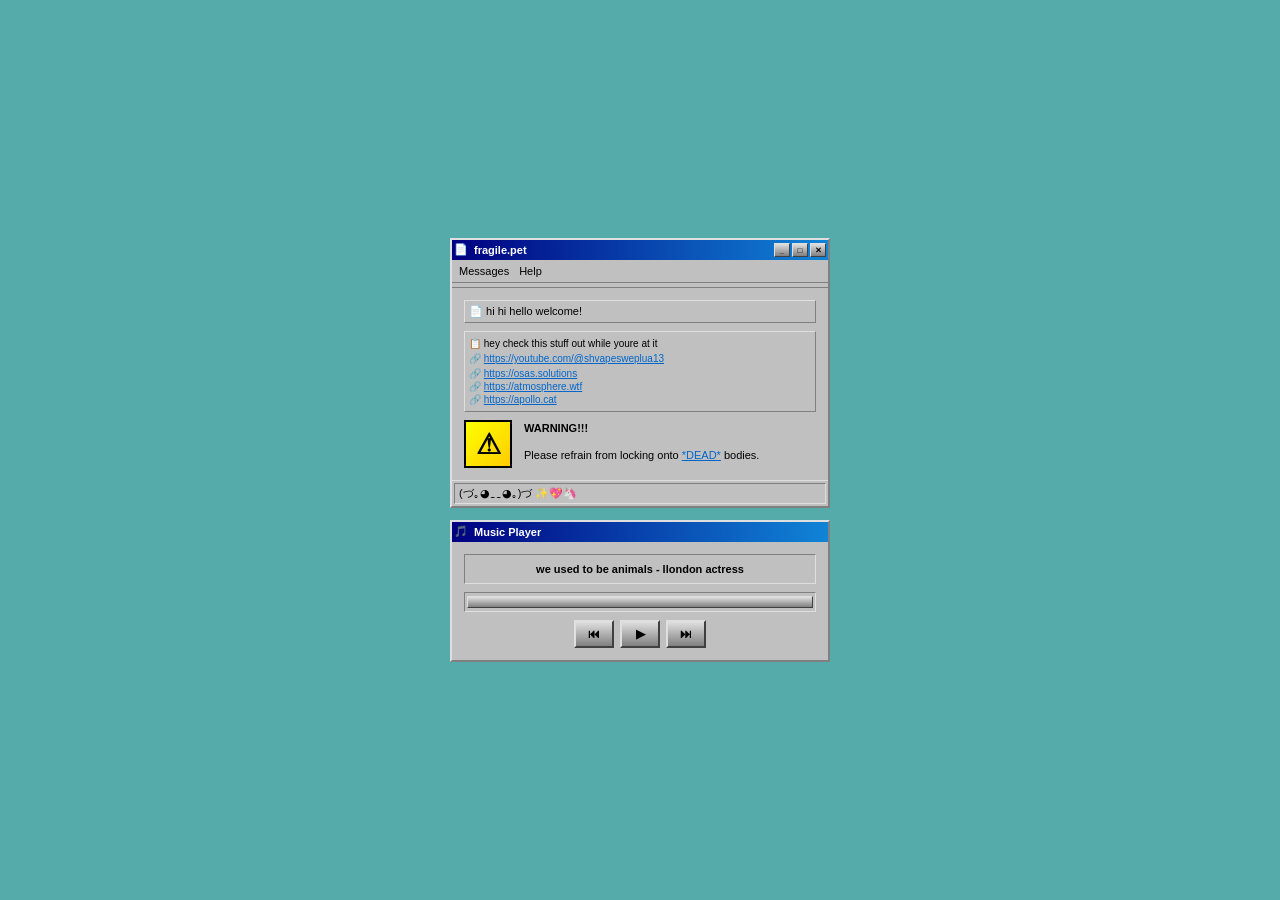
==== index.html @ cdcb1dcf "3" ====
<!DOCTYPE html>
<html lang="en">
<head>
    <meta charset="UTF-8">
    <meta name="viewport" content="width=device-width, initial-scale=1.0">
    <title>Windows 98 Popup</title>
    <style>
        * {
            margin: 0;
            padding: 0;
            box-sizing: border-box;
        }

        body {
            background-color: #55abaa;
            font-family: 'MS Sans Serif', MS Sans Serif, Arial, sans-serif;
            display: flex;
            justify-content: center;
            align-items: center;
            min-height: 100vh;
            padding: 20px;
        }

        .content-wrapper {
            position: relative;
        }

        .win98-window {
            width: 380px;
            background-color: #c0c0c0;
            border: 2px solid;
            border-color: #dfdfdf #808080 #808080 #dfdfdf;
            box-shadow: 1px 1px 0 #ffffff inset, -1px -1px 0 #000000 inset;
            font-size: 11px;
        }

        .title-bar {
            background: linear-gradient(to right, #000080 0%, #1084d7 100%);
            color: #ffffff;
            padding: 1px 2px;
            display: flex;
            justify-content: space-between;
            align-items: center;
            height: 20px;
        }

        .title-left {
            display: flex;
            align-items: center;
            gap: 4px;
            flex: 1;
        }

        .title-icon {
            width: 16px;
            height: 14px;
        }

        .title-text {
            font-size: 11px;
            font-weight: bold;
            color: #ffffff;
        }

        .title-buttons {
            display: flex;
            gap: 2px;
        }

        .title-btn {
            width: 16px;
            height: 14px;
            background: linear-gradient(to bottom, #dfdfdf, #808080);
            border: 1px solid;
            border-color: #dfdfdf #404040 #404040 #dfdfdf;
            display: flex;
            align-items: center;
            justify-content: center;
            cursor: pointer;
            font-size: 8px;
            color: #000;
            font-weight: bold;
            user-select: none;
        }

            .title-btn:active {
                border-color: #404040 #dfdfdf #dfdfdf #404040;
            }

        .menu-bar {
            background-color: #c0c0c0;
            border-bottom: 1px solid;
            border-color: #dfdfdf #808080 #808080 #dfdfdf;
            padding: 2px;
            display: flex;
        }

        .menu-item {
            padding: 2px 4px;
            font-size: 11px;
            color: #000;
            cursor: pointer;
            border: 1px solid transparent;
        }

            .menu-item:hover {
                border: 1px solid;
                border-color: #dfdfdf #808080 #808080 #dfdfdf;
                background: linear-gradient(to bottom, #dfdfdf, #c0c0c0);
            }

        .toolbar {
            background-color: #c0c0c0;
            border-bottom: 1px solid;
            border-color: #dfdfdf #808080 #808080 #dfdfdf;
            padding: 2px;
            display: flex;
            gap: 2px;
        }

        .window-content {
            background-color: #c0c0c0;
            padding: 4px;
            display: flex;
            flex-direction: column;
        }

        .content-main {
            background-color: #c0c0c0;
            padding: 8px;
            display: flex;
            flex-direction: column;
            color: #000;
        }

        .blocked-bar {
            background-color: #c0c0c0;
            border: 1px solid;
            border-color: #dfdfdf #808080 #808080 #dfdfdf;
            padding: 4px;
            margin-bottom: 8px;
            font-size: 11px;
        }

        .extra-window {
            background-color: #c0c0c0;
            border: 1px solid;
            border-color: #dfdfdf #808080 #808080 #dfdfdf;
            margin-bottom: 8px;
            padding: 4px;
            font-size: 10px;
            color: #000;
        }

            .extra-window p {
                margin: 2px 0;
            }

            .extra-window a {
                color: #0066cc;
                text-decoration: underline;
                cursor: pointer;
            }

        .content-section {
            display: flex;
            gap: 12px;
        }

        .warning-icon {
            width: 48px;
            height: 48px;
            background: linear-gradient(135deg, #ffff00, #ffcc00);
            border: 2px solid #000;
            display: flex;
            align-items: center;
            justify-content: center;
            font-size: 28px;
            color: #000;
            font-weight: bold;
            flex-shrink: 0;
        }

        .message-text {
            font-size: 11px;
            color: #000;
            line-height: 1.5;
        }

            .message-text p {
                margin-bottom: 10px;
            }

                .message-text p:last-child {
                    margin-bottom: 0;
                }

            .message-text a {
                color: #0066cc;
                text-decoration: underline;
                cursor: pointer;
            }

        .status-bar {
            background-color: #c0c0c0;
            border-top: 1px solid;
            border-color: #dfdfdf #808080 #808080 #dfdfdf;
            padding: 2px;
            display: flex;
            font-size: 11px;
            color: #000;
        }

        .status-item {
            border: 1px solid;
            border-color: #808080 #dfdfdf #dfdfdf #808080;
            padding: 2px 4px;
            flex: 1;
        }

        .popup-overlay {
            display: none;
            position: fixed;
            top: 0;
            left: 0;
            width: 100%;
            height: 100%;
            background-color: rgba(0, 0, 0, 0.3);
            z-index: 100;
        }

            .popup-overlay.active {
                display: block;
            }

        .popup-window {
            position: fixed;
            width: 300px;
            background-color: #c0c0c0;
            border: 2px solid;
            border-color: #dfdfdf #808080 #808080 #dfdfdf;
            box-shadow: 1px 1px 0 #ffffff inset, -1px -1px 0 #000000 inset;
            font-size: 11px;
            z-index: 101;
        }

        .popup-title-bar {
            background: linear-gradient(to right, #000080 0%, #1084d7 100%);
            color: #ffffff;
            padding: 1px 2px;
            display: flex;
            justify-content: space-between;
            align-items: center;
            height: 20px;
            user-select: none;
        }

        .popup-title-text {
            font-size: 11px;
            font-weight: bold;
            color: #ffffff;
        }

        .popup-close-btn {
            width: 16px;
            height: 14px;
            background: linear-gradient(to bottom, #dfdfdf, #808080);
            border: 1px solid;
            border-color: #dfdfdf #404040 #404040 #dfdfdf;
            display: flex;
            align-items: center;
            justify-content: center;
            cursor: pointer;
            font-size: 8px;
            color: #000;
            font-weight: bold;
        }

            .popup-close-btn:active {
                border-color: #404040 #dfdfdf #dfdfdf #404040;
            }

        .popup-content {
            background-color: #c0c0c0;
            padding: 8px;
        }

        .help-content {
            font-size: 11px;
            color: #000;
            line-height: 1.5;
        }

        .messages-content {
            display: flex;
            flex-direction: column;
            max-height: 300px;
            overflow-y: auto;
        }

        .message-item {
            display: flex;
            gap: 8px;
            padding: 6px;
            border: 1px solid;
            border-color: #dfdfdf #808080 #808080 #dfdfdf;
            margin-bottom: 6px;
            background-color: #c0c0c0;
            cursor: pointer;
        }

            .message-item:hover {
                background: linear-gradient(to bottom, #dfdfdf, #c0c0c0);
            }

        .message-avatar {
            width: 32px;
            height: 32px;
            border: 1px solid #808080;
            flex-shrink: 0;
            background-size: cover;
            background-position: center;
            background-color: #999;
        }

        .message-info {
            flex: 1;
        }

        .message-from {
            font-weight: bold;
            font-size: 10px;
            color: #000;
            margin-bottom: 2px;
        }

        .message-preview {
            font-size: 10px;
            color: #666;
            overflow: hidden;
            text-overflow: ellipsis;
            white-space: nowrap;
        }

        .message-time {
            font-size: 9px;
            color: #999;
            text-align: right;
        }

        /* Music Player Styles */
        .music-player-wrapper {
            margin-top: 12px;
        }

        .music-player {
            width: 380px;
            background-color: #c0c0c0;
            border: 2px solid;
            border-color: #dfdfdf #808080 #808080 #dfdfdf;
            box-shadow: 1px 1px 0 #ffffff inset, -1px -1px 0 #000000 inset;
            font-size: 11px;
        }

        .player-title-bar {
            background: linear-gradient(to right, #000080 0%, #1084d7 100%);
            color: #ffffff;
            padding: 1px 2px;
            display: flex;
            justify-content: space-between;
            align-items: center;
            height: 20px;
        }

        .player-title-left {
            display: flex;
            align-items: center;
            gap: 4px;
            flex: 1;
        }

        .player-title-icon {
            width: 16px;
            height: 14px;
        }

        .player-title-text {
            font-size: 11px;
            font-weight: bold;
            color: #ffffff;
        }

        .player-content {
            background-color: #c0c0c0;
            padding: 12px;
            display: flex;
            flex-direction: column;
            gap: 8px;
        }

        .song-display {
            background-color: #c0c0c0;
            border: 1px solid;
            border-color: #808080 #dfdfdf #dfdfdf #808080;
            padding: 8px;
            font-size: 11px;
            color: #000;
            text-align: center;
            font-weight: bold;
            min-height: 24px;
            display: flex;
            align-items: center;
            justify-content: center;
        }

        .progress-bar-container {
            background-color: #c0c0c0;
            border: 1px solid;
            border-color: #808080 #dfdfdf #dfdfdf #808080;
            padding: 2px;
            height: 20px;
            display: flex;
            align-items: center;
            cursor: pointer;
        }

        .progress-bar {
            width: 100%;
            height: 12px;
            background: linear-gradient(to bottom, #dfdfdf, #808080);
            border: 1px solid;
            border-color: #dfdfdf #404040 #404040 #dfdfdf;
            position: relative;
            overflow: hidden;
        }

        .progress-fill {
            height: 100%;
            background: linear-gradient(to right, #0080ff, #00d4ff);
            width: 0%;
            transition: width 0.1s linear;
        }

        .player-controls {
            display: flex;
            gap: 6px;
            justify-content: center;
            flex-wrap: wrap;
        }

        .player-btn {
            width: 40px;
            height: 28px;
            background: linear-gradient(to bottom, #dfdfdf, #808080);
            border: 2px solid;
            border-color: #dfdfdf #404040 #404040 #dfdfdf;
            display: flex;
            align-items: center;
            justify-content: center;
            cursor: pointer;
            font-size: 12px;
            color: #000;
            font-weight: bold;
            user-select: none;
            transition: all 0.1s;
        }

            .player-btn:hover {
                background: linear-gradient(to bottom, #efefef, #888888);
            }

            .player-btn:active {
                border-color: #404040 #dfdfdf #dfdfdf #404040;
                background: linear-gradient(to bottom, #c0c0c0, #808080);
            }
    </style>
</head>
<body>
    <div class="content-wrapper">
        <div class="win98-window">
            <div class="title-bar">
                <div class="title-left">
                    <div class="title-icon">📄</div>
                    <div class="title-text">fragile.pet</div>
                </div>
                <div class="title-buttons">
                    <button class="title-btn" onclick="playSound()">_</button>
                    <button class="title-btn" onclick="playSound()">□</button>
                    <button class="title-btn" onclick="playSound()">✕</button>
                </div>
            </div>

            <div class="menu-bar">
                <div class="menu-item" onclick="openMessagesPopup(); playSound()">Messages</div>
                <div class="menu-item" onclick="openHelpPopup(); playSound()">Help</div>
            </div>

            <div class="toolbar"></div>

            <div class="window-content">
                <div class="content-main">
                    <div class="blocked-bar">
                        📄 hi hi hello welcome!
                    </div>

                    <div class="extra-window">
                        <p>📋 hey check this stuff out while youre at it</p>
                        <p style="margin-top: 4px;">🔗 <a href="https://youtube.com/@shvapesweplua13" target="_blank">https://youtube.com/@shvapesweplua13</a></p>
                        <p style="margin-top: 4px;">🔗 <a href="https://osas.solutions" target="_blank">https://osas.solutions</a></p>
                        <p>🔗 <a href="https://atmosphere.wtf" target="_blank">https://atmosphere.wtf</a></p>
                        <p>🔗 <a href="https://apollo.cat" target="_blank">https://apollo.cat</a></p>
                    </div>

                    <div class="content-section">
                        <div class="warning-icon">⚠</div>
                        <div class="message-text">
                            <p><strong>WARNING!!!</strong></p>
                            <p>Please refrain from locking onto <a href="">*DEAD*</a> bodies.</p>
                        </div>
                    </div>
                </div>
            </div>

            <div class="status-bar">
                <div class="status-item">(づ｡◕‿‿◕｡)づ ✨💖🦄</div>
            </div>
        </div>

        <!-- Music Player -->
        <div class="music-player-wrapper">
            <div class="music-player">
                <div class="player-title-bar">
                    <div class="player-title-left">
                        <div class="player-title-icon">🎵</div>
                        <div class="player-title-text">Music Player</div>
                    </div>
                </div>

                <div class="player-content">
                    <div class="song-display" id="songDisplay">Song 1</div>

                    <div class="progress-bar-container" onclick="seekSong(event)">
                        <div class="progress-bar">
                            <div class="progress-fill" id="progressFill"></div>
                        </div>
                    </div>

                    <div class="player-controls">
                        <button class="player-btn" onclick="previousSong(); playSound()" title="Previous Song">⏮</button>
                        <button class="player-btn" onclick="togglePlayPause(); playSound()" id="playPauseBtn" title="Play/Pause">▶</button>
                        <button class="player-btn" onclick="nextSong(); playSound()" title="Next Song">⏭</button>
                    </div>
                </div>
            </div>
        </div>
    </div>

    <audio id="audioPlayer"></audio>
    <audio id="soundEffect"></audio>

    <div class="popup-overlay" id="helpOverlay"></div>
    <div class="popup-window" id="helpWindow" style="display: none; top: 150px; left: 150px;">
        <div class="popup-title-bar">
            <div class="popup-title-text">Help</div>
            <button class="popup-close-btn" onclick="closeHelpPopup(); playSound()">✕</button>
        </div>
        <div class="popup-content">
            <div class="help-content">
                📄uh hi i dunno what to put here its just cool
            </div>
        </div>
    </div>

    <div class="popup-overlay" id="messagesOverlay"></div>
    <div class="popup-window" id="messagesWindow" style="display: none; top: 100px; left: 100px; width: 350px;">
        <div class="popup-title-bar">
            <div class="popup-title-text">Messages</div>
            <button class="popup-close-btn" onclick="closeMessagesPopup(); playSound()">✕</button>
        </div>
        <div class="popup-content">
            <div class="messages-content">
                <div class="message-item">
                    <div class="message-avatar" style="background-image: url('https://www.w3schools.com/css/img_5terre.jpg');"></div>
                    <div class="message-info">
                        <div class="message-from">ckileena</div>
                        <div class="message-preview">hey bossman</div>
                    </div>
                    <div class="message-time">today</div>
                </div>
                <div class="message-item">
                    <div class="message-avatar" style="background-image: url('https://www.w3schools.com/css/img_5terre.jpg');"></div>
                    <div class="message-info">
                        <div class="message-from">vee</div>
                        <div class="message-preview">yo wsg g</div>
                    </div>
                    <div class="message-time">today</div>
                </div>
                <div class="message-item">
                    <div class="message-avatar" style="background-image: url('https://www.w3schools.com/css/img_5terre.jpg');"></div>
                    <div class="message-info">
                        <div class="message-from">you</div>
                        <div class="message-preview">hey this is cool i like it!!</div>
                    </div>
                    <div class="message-time">today</div>
                </div>
            </div>
        </div>
    </div>

    <script>
        const soundEffectAudio = document.getElementById('soundEffect');
        soundEffectAudio.src = 'preset.wav';

        function playSound() {
            soundEffectAudio.currentTime = 0;
            soundEffectAudio.play();
        }

        function openHelpPopup() {
        document.getElementById('helpOverlay').classList.add('active');
        document.getElementById('helpWindow').style.display = 'block';
        }

        function closeHelpPopup() {
        document.getElementById('helpOverlay').classList.remove('active');
        document.getElementById('helpWindow').style.display = 'none';
        }

        function openMessagesPopup() {
        document.getElementById('messagesOverlay').classList.add('active');
        document.getElementById('messagesWindow').style.display = 'block';
        }

        function closeMessagesPopup() {
        document.getElementById('messagesOverlay').classList.remove('active');
        document.getElementById('messagesWindow').style.display = 'none';
        }

        document.getElementById('helpOverlay').addEventListener('click', function(e) {
        if (e.target === this) closeHelpPopup();
        });

        document.getElementById('messagesOverlay').addEventListener('click', function(e) {
        if (e.target === this) closeMessagesPopup();
        });

        // Music Player Functionality
        const songs = [
            { name: 'we used to be animals - llondon actress', src: 'song1.mp3' },
            { name: 'night, blooming, jasmine - fakemink', src: 'song2.mp3' },
            { name: 'colder - fakemink', src: 'song3.mp3' },
            { name: 'what they say - nettspend', src: 'song4.mp3' },
            { name: 'music and me - fakemink', src: 'song5.mp3' }
        ];

        const audioPlayer = document.getElementById('audioPlayer');
        let currentSongIndex = 0;
        let isPlaying = false;

        // Update progress bar as audio plays
        audioPlayer.addEventListener('timeupdate', function() {
            if (audioPlayer.duration) {
                const progress = (audioPlayer.currentTime / audioPlayer.duration) * 100;
                document.getElementById('progressFill').style.width = progress + '%';
            }
        });

        // Handle when song ends
        audioPlayer.addEventListener('ended', function() {
            nextSong();
        });

        function updateDisplay() {
            document.getElementById('songDisplay').textContent = songs[currentSongIndex].name;
            audioPlayer.src = songs[currentSongIndex].src;
            document.getElementById('progressFill').style.width = '0%';
        }

        function seekSong(event) {
            const progressBar = event.currentTarget;
            const rect = progressBar.getBoundingClientRect();
            const clickX = event.clientX - rect.left;
            const percentage = clickX / rect.offsetWidth;
            audioPlayer.currentTime = percentage * audioPlayer.duration;
        }

        function togglePlayPause() {
            const btn = document.getElementById('playPauseBtn');
            if (isPlaying) {
                audioPlayer.pause();
                isPlaying = false;
                btn.textContent = '▶';
            } else {
                audioPlayer.play();
                isPlaying = true;
                btn.textContent = '⏸';
            }
        }

        function nextSong() {
            currentSongIndex = (currentSongIndex + 1) % songs.length;
            updateDisplay();
            if (isPlaying) {
                audioPlayer.play();
            }
        }

        function previousSong() {
            currentSongIndex = (currentSongIndex - 1 + songs.length) % songs.length;
            updateDisplay();
            if (isPlaying) {
                audioPlayer.play();
            }
        }

        // Initialize display
        updateDisplay();
    </script>
</body>
</html>
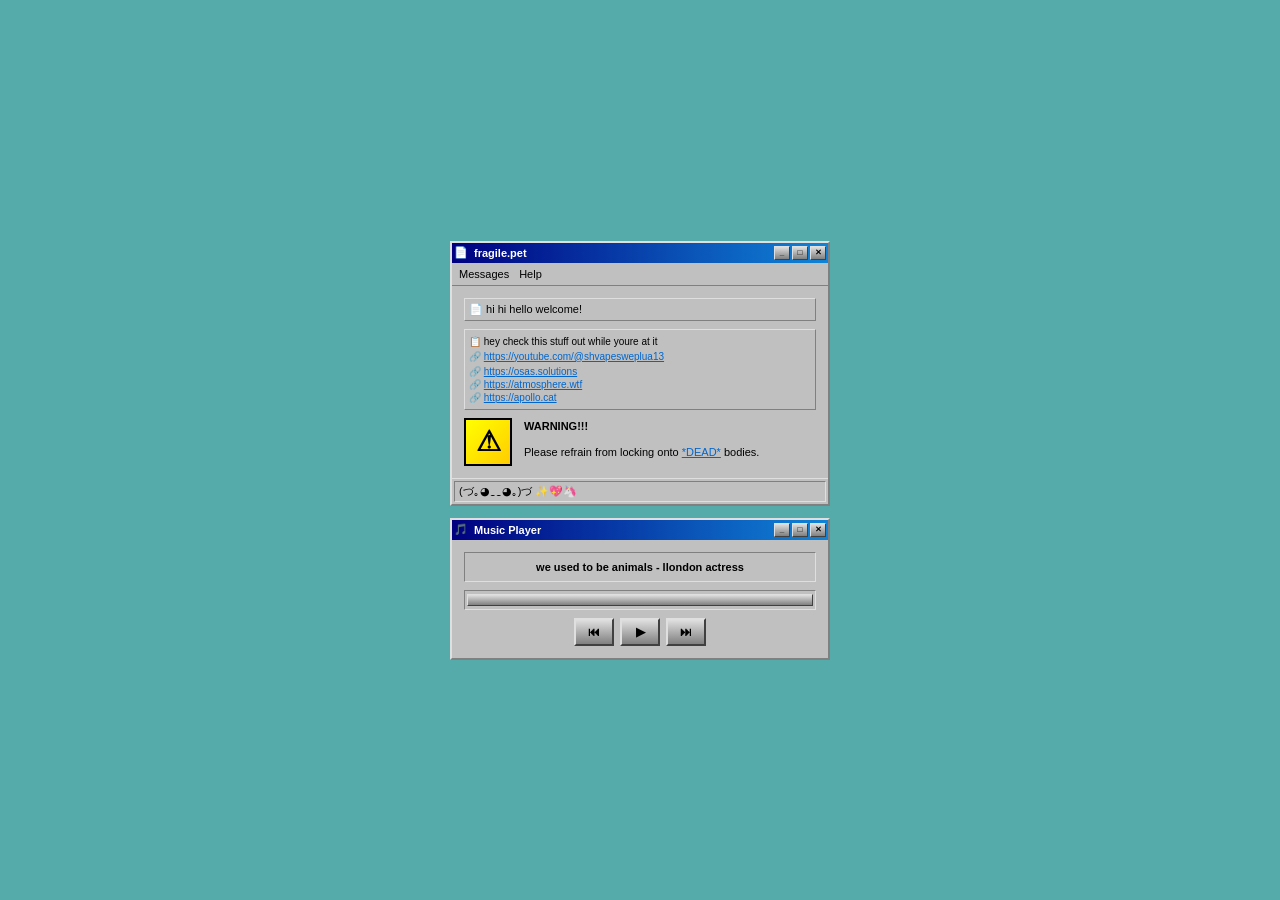
==== commit 0496d795: "Add files via upload" ====
--- a/index.html
+++ b/index.html
@@ -1,720 +1,772 @@
-<!DOCTYPE html>
-<html lang="en">
-<head>
-    <meta charset="UTF-8">
-    <meta name="viewport" content="width=device-width, initial-scale=1.0">
-    <title>Windows 98 Popup</title>
-    <style>
-        * {
-            margin: 0;
-            padding: 0;
-            box-sizing: border-box;
-        }
-
-        body {
-            background-color: #55abaa;
-            font-family: 'MS Sans Serif', MS Sans Serif, Arial, sans-serif;
-            display: flex;
-            justify-content: center;
-            align-items: center;
-            min-height: 100vh;
-            padding: 20px;
-        }
-
-        .content-wrapper {
-            position: relative;
-        }
-
-        .win98-window {
-            width: 380px;
-            background-color: #c0c0c0;
-            border: 2px solid;
-            border-color: #dfdfdf #808080 #808080 #dfdfdf;
-            box-shadow: 1px 1px 0 #ffffff inset, -1px -1px 0 #000000 inset;
-            font-size: 11px;
-        }
-
-        .title-bar {
-            background: linear-gradient(to right, #000080 0%, #1084d7 100%);
-            color: #ffffff;
-            padding: 1px 2px;
-            display: flex;
-            justify-content: space-between;
-            align-items: center;
-            height: 20px;
-        }
-
-        .title-left {
-            display: flex;
-            align-items: center;
-            gap: 4px;
-            flex: 1;
-        }
-
-        .title-icon {
-            width: 16px;
-            height: 14px;
-        }
-
-        .title-text {
-            font-size: 11px;
-            font-weight: bold;
-            color: #ffffff;
-        }
-
-        .title-buttons {
-            display: flex;
-            gap: 2px;
-        }
-
-        .title-btn {
-            width: 16px;
-            height: 14px;
-            background: linear-gradient(to bottom, #dfdfdf, #808080);
-            border: 1px solid;
-            border-color: #dfdfdf #404040 #404040 #dfdfdf;
-            display: flex;
-            align-items: center;
-            justify-content: center;
-            cursor: pointer;
-            font-size: 8px;
-            color: #000;
-            font-weight: bold;
-            user-select: none;
-        }
-
-            .title-btn:active {
-                border-color: #404040 #dfdfdf #dfdfdf #404040;
-            }
-
-        .menu-bar {
-            background-color: #c0c0c0;
-            border-bottom: 1px solid;
-            border-color: #dfdfdf #808080 #808080 #dfdfdf;
-            padding: 2px;
-            display: flex;
-        }
-
-        .menu-item {
-            padding: 2px 4px;
-            font-size: 11px;
-            color: #000;
-            cursor: pointer;
-            border: 1px solid transparent;
-        }
-
-            .menu-item:hover {
-                border: 1px solid;
-                border-color: #dfdfdf #808080 #808080 #dfdfdf;
-                background: linear-gradient(to bottom, #dfdfdf, #c0c0c0);
-            }
-
-        .toolbar {
-            background-color: #c0c0c0;
-            border-bottom: 1px solid;
-            border-color: #dfdfdf #808080 #808080 #dfdfdf;
-            padding: 2px;
-            display: flex;
-            gap: 2px;
-        }
-
-        .window-content {
-            background-color: #c0c0c0;
-            padding: 4px;
-            display: flex;
-            flex-direction: column;
-        }
-
-        .content-main {
-            background-color: #c0c0c0;
-            padding: 8px;
-            display: flex;
-            flex-direction: column;
-            color: #000;
-        }
-
-        .blocked-bar {
-            background-color: #c0c0c0;
-            border: 1px solid;
-            border-color: #dfdfdf #808080 #808080 #dfdfdf;
-            padding: 4px;
-            margin-bottom: 8px;
-            font-size: 11px;
-        }
-
-        .extra-window {
-            background-color: #c0c0c0;
-            border: 1px solid;
-            border-color: #dfdfdf #808080 #808080 #dfdfdf;
-            margin-bottom: 8px;
-            padding: 4px;
-            font-size: 10px;
-            color: #000;
-        }
-
-            .extra-window p {
-                margin: 2px 0;
-            }
-
-            .extra-window a {
-                color: #0066cc;
-                text-decoration: underline;
-                cursor: pointer;
-            }
-
-        .content-section {
-            display: flex;
-            gap: 12px;
-        }
-
-        .warning-icon {
-            width: 48px;
-            height: 48px;
-            background: linear-gradient(135deg, #ffff00, #ffcc00);
-            border: 2px solid #000;
-            display: flex;
-            align-items: center;
-            justify-content: center;
-            font-size: 28px;
-            color: #000;
-            font-weight: bold;
-            flex-shrink: 0;
-        }
-
-        .message-text {
-            font-size: 11px;
-            color: #000;
-            line-height: 1.5;
-        }
-
-            .message-text p {
-                margin-bottom: 10px;
-            }
-
-                .message-text p:last-child {
-                    margin-bottom: 0;
-                }
-
-            .message-text a {
-                color: #0066cc;
-                text-decoration: underline;
-                cursor: pointer;
-            }
-
-        .status-bar {
-            background-color: #c0c0c0;
-            border-top: 1px solid;
-            border-color: #dfdfdf #808080 #808080 #dfdfdf;
-            padding: 2px;
-            display: flex;
-            font-size: 11px;
-            color: #000;
-        }
-
-        .status-item {
-            border: 1px solid;
-            border-color: #808080 #dfdfdf #dfdfdf #808080;
-            padding: 2px 4px;
-            flex: 1;
-        }
-
-        .popup-overlay {
-            display: none;
-            position: fixed;
-            top: 0;
-            left: 0;
-            width: 100%;
-            height: 100%;
-            background-color: rgba(0, 0, 0, 0.3);
-            z-index: 100;
-        }
-
-            .popup-overlay.active {
-                display: block;
-            }
-
-        .popup-window {
-            position: fixed;
-            width: 300px;
-            background-color: #c0c0c0;
-            border: 2px solid;
-            border-color: #dfdfdf #808080 #808080 #dfdfdf;
-            box-shadow: 1px 1px 0 #ffffff inset, -1px -1px 0 #000000 inset;
-            font-size: 11px;
-            z-index: 101;
-        }
-
-        .popup-title-bar {
-            background: linear-gradient(to right, #000080 0%, #1084d7 100%);
-            color: #ffffff;
-            padding: 1px 2px;
-            display: flex;
-            justify-content: space-between;
-            align-items: center;
-            height: 20px;
-            user-select: none;
-        }
-
-        .popup-title-text {
-            font-size: 11px;
-            font-weight: bold;
-            color: #ffffff;
-        }
-
-        .popup-close-btn {
-            width: 16px;
-            height: 14px;
-            background: linear-gradient(to bottom, #dfdfdf, #808080);
-            border: 1px solid;
-            border-color: #dfdfdf #404040 #404040 #dfdfdf;
-            display: flex;
-            align-items: center;
-            justify-content: center;
-            cursor: pointer;
-            font-size: 8px;
-            color: #000;
-            font-weight: bold;
-        }
-
-            .popup-close-btn:active {
-                border-color: #404040 #dfdfdf #dfdfdf #404040;
-            }
-
-        .popup-content {
-            background-color: #c0c0c0;
-            padding: 8px;
-        }
-
-        .help-content {
-            font-size: 11px;
-            color: #000;
-            line-height: 1.5;
-        }
-
-        .messages-content {
-            display: flex;
-            flex-direction: column;
-            max-height: 300px;
-            overflow-y: auto;
-        }
-
-        .message-item {
-            display: flex;
-            gap: 8px;
-            padding: 6px;
-            border: 1px solid;
-            border-color: #dfdfdf #808080 #808080 #dfdfdf;
-            margin-bottom: 6px;
-            background-color: #c0c0c0;
-            cursor: pointer;
-        }
-
-            .message-item:hover {
-                background: linear-gradient(to bottom, #dfdfdf, #c0c0c0);
-            }
-
-        .message-avatar {
-            width: 32px;
-            height: 32px;
-            border: 1px solid #808080;
-            flex-shrink: 0;
-            background-size: cover;
-            background-position: center;
-            background-color: #999;
-        }
-
-        .message-info {
-            flex: 1;
-        }
-
-        .message-from {
-            font-weight: bold;
-            font-size: 10px;
-            color: #000;
-            margin-bottom: 2px;
-        }
-
-        .message-preview {
-            font-size: 10px;
-            color: #666;
-            overflow: hidden;
-            text-overflow: ellipsis;
-            white-space: nowrap;
-        }
-
-        .message-time {
-            font-size: 9px;
-            color: #999;
-            text-align: right;
-        }
-
-        /* Music Player Styles */
-        .music-player-wrapper {
-            margin-top: 12px;
-        }
-
-        .music-player {
-            width: 380px;
-            background-color: #c0c0c0;
-            border: 2px solid;
-            border-color: #dfdfdf #808080 #808080 #dfdfdf;
-            box-shadow: 1px 1px 0 #ffffff inset, -1px -1px 0 #000000 inset;
-            font-size: 11px;
-        }
-
-        .player-title-bar {
-            background: linear-gradient(to right, #000080 0%, #1084d7 100%);
-            color: #ffffff;
-            padding: 1px 2px;
-            display: flex;
-            justify-content: space-between;
-            align-items: center;
-            height: 20px;
-        }
-
-        .player-title-left {
-            display: flex;
-            align-items: center;
-            gap: 4px;
-            flex: 1;
-        }
-
-        .player-title-icon {
-            width: 16px;
-            height: 14px;
-        }
-
-        .player-title-text {
-            font-size: 11px;
-            font-weight: bold;
-            color: #ffffff;
-        }
-
-        .player-content {
-            background-color: #c0c0c0;
-            padding: 12px;
-            display: flex;
-            flex-direction: column;
-            gap: 8px;
-        }
-
-        .song-display {
-            background-color: #c0c0c0;
-            border: 1px solid;
-            border-color: #808080 #dfdfdf #dfdfdf #808080;
-            padding: 8px;
-            font-size: 11px;
-            color: #000;
-            text-align: center;
-            font-weight: bold;
-            min-height: 24px;
-            display: flex;
-            align-items: center;
-            justify-content: center;
-        }
-
-        .progress-bar-container {
-            background-color: #c0c0c0;
-            border: 1px solid;
-            border-color: #808080 #dfdfdf #dfdfdf #808080;
-            padding: 2px;
-            height: 20px;
-            display: flex;
-            align-items: center;
-            cursor: pointer;
-        }
-
-        .progress-bar {
-            width: 100%;
-            height: 12px;
-            background: linear-gradient(to bottom, #dfdfdf, #808080);
-            border: 1px solid;
-            border-color: #dfdfdf #404040 #404040 #dfdfdf;
-            position: relative;
-            overflow: hidden;
-        }
-
-        .progress-fill {
-            height: 100%;
-            background: linear-gradient(to right, #0080ff, #00d4ff);
-            width: 0%;
-            transition: width 0.1s linear;
-        }
-
-        .player-controls {
-            display: flex;
-            gap: 6px;
-            justify-content: center;
-            flex-wrap: wrap;
-        }
-
-        .player-btn {
-            width: 40px;
-            height: 28px;
-            background: linear-gradient(to bottom, #dfdfdf, #808080);
-            border: 2px solid;
-            border-color: #dfdfdf #404040 #404040 #dfdfdf;
-            display: flex;
-            align-items: center;
-            justify-content: center;
-            cursor: pointer;
-            font-size: 12px;
-            color: #000;
-            font-weight: bold;
-            user-select: none;
-            transition: all 0.1s;
-        }
-
-            .player-btn:hover {
-                background: linear-gradient(to bottom, #efefef, #888888);
-            }
-
-            .player-btn:active {
-                border-color: #404040 #dfdfdf #dfdfdf #404040;
-                background: linear-gradient(to bottom, #c0c0c0, #808080);
-            }
-    </style>
-</head>
-<body>
-    <div class="content-wrapper">
-        <div class="win98-window">
-            <div class="title-bar">
-                <div class="title-left">
-                    <div class="title-icon">📄</div>
-                    <div class="title-text">fragile.pet</div>
-                </div>
-                <div class="title-buttons">
-                    <button class="title-btn" onclick="playSound()">_</button>
-                    <button class="title-btn" onclick="playSound()">□</button>
-                    <button class="title-btn" onclick="playSound()">✕</button>
-                </div>
-            </div>
-
-            <div class="menu-bar">
-                <div class="menu-item" onclick="openMessagesPopup(); playSound()">Messages</div>
-                <div class="menu-item" onclick="openHelpPopup(); playSound()">Help</div>
-            </div>
-
-            <div class="toolbar"></div>
-
-            <div class="window-content">
-                <div class="content-main">
-                    <div class="blocked-bar">
-                        📄 hi hi hello welcome!
-                    </div>
-
-                    <div class="extra-window">
-                        <p>📋 hey check this stuff out while youre at it</p>
-                        <p style="margin-top: 4px;">🔗 <a href="https://youtube.com/@shvapesweplua13" target="_blank">https://youtube.com/@shvapesweplua13</a></p>
-                        <p style="margin-top: 4px;">🔗 <a href="https://osas.solutions" target="_blank">https://osas.solutions</a></p>
-                        <p>🔗 <a href="https://atmosphere.wtf" target="_blank">https://atmosphere.wtf</a></p>
-                        <p>🔗 <a href="https://apollo.cat" target="_blank">https://apollo.cat</a></p>
-                    </div>
-
-                    <div class="content-section">
-                        <div class="warning-icon">⚠</div>
-                        <div class="message-text">
-                            <p><strong>WARNING!!!</strong></p>
-                            <p>Please refrain from locking onto <a href="">*DEAD*</a> bodies.</p>
-                        </div>
-                    </div>
-                </div>
-            </div>
-
-            <div class="status-bar">
-                <div class="status-item">(づ｡◕‿‿◕｡)づ ✨💖🦄</div>
-            </div>
-        </div>
-
-        <!-- Music Player -->
-        <div class="music-player-wrapper">
-            <div class="music-player">
-                <div class="player-title-bar">
-                    <div class="player-title-left">
-                        <div class="player-title-icon">🎵</div>
-                        <div class="player-title-text">Music Player</div>
-                    </div>
-                </div>
-
-                <div class="player-content">
-                    <div class="song-display" id="songDisplay">Song 1</div>
-
-                    <div class="progress-bar-container" onclick="seekSong(event)">
-                        <div class="progress-bar">
-                            <div class="progress-fill" id="progressFill"></div>
-                        </div>
-                    </div>
-
-                    <div class="player-controls">
-                        <button class="player-btn" onclick="previousSong(); playSound()" title="Previous Song">⏮</button>
-                        <button class="player-btn" onclick="togglePlayPause(); playSound()" id="playPauseBtn" title="Play/Pause">▶</button>
-                        <button class="player-btn" onclick="nextSong(); playSound()" title="Next Song">⏭</button>
-                    </div>
-                </div>
-            </div>
-        </div>
-    </div>
-
-    <audio id="audioPlayer"></audio>
-    <audio id="soundEffect"></audio>
-
-    <div class="popup-overlay" id="helpOverlay"></div>
-    <div class="popup-window" id="helpWindow" style="display: none; top: 150px; left: 150px;">
-        <div class="popup-title-bar">
-            <div class="popup-title-text">Help</div>
-            <button class="popup-close-btn" onclick="closeHelpPopup(); playSound()">✕</button>
-        </div>
-        <div class="popup-content">
-            <div class="help-content">
-                📄uh hi i dunno what to put here its just cool
-            </div>
-        </div>
-    </div>
-
-    <div class="popup-overlay" id="messagesOverlay"></div>
-    <div class="popup-window" id="messagesWindow" style="display: none; top: 100px; left: 100px; width: 350px;">
-        <div class="popup-title-bar">
-            <div class="popup-title-text">Messages</div>
-            <button class="popup-close-btn" onclick="closeMessagesPopup(); playSound()">✕</button>
-        </div>
-        <div class="popup-content">
-            <div class="messages-content">
-                <div class="message-item">
-                    <div class="message-avatar" style="background-image: url('https://www.w3schools.com/css/img_5terre.jpg');"></div>
-                    <div class="message-info">
-                        <div class="message-from">ckileena</div>
-                        <div class="message-preview">hey bossman</div>
-                    </div>
-                    <div class="message-time">today</div>
-                </div>
-                <div class="message-item">
-                    <div class="message-avatar" style="background-image: url('https://www.w3schools.com/css/img_5terre.jpg');"></div>
-                    <div class="message-info">
-                        <div class="message-from">vee</div>
-                        <div class="message-preview">yo wsg g</div>
-                    </div>
-                    <div class="message-time">today</div>
-                </div>
-                <div class="message-item">
-                    <div class="message-avatar" style="background-image: url('https://www.w3schools.com/css/img_5terre.jpg');"></div>
-                    <div class="message-info">
-                        <div class="message-from">you</div>
-                        <div class="message-preview">hey this is cool i like it!!</div>
-                    </div>
-                    <div class="message-time">today</div>
-                </div>
-            </div>
-        </div>
-    </div>
-
-    <script>
-        const soundEffectAudio = document.getElementById('soundEffect');
-        soundEffectAudio.src = 'preset.wav';
-
-        function playSound() {
-            soundEffectAudio.currentTime = 0;
-            soundEffectAudio.play();
-        }
-
-        function openHelpPopup() {
-        document.getElementById('helpOverlay').classList.add('active');
-        document.getElementById('helpWindow').style.display = 'block';
-        }
-
-        function closeHelpPopup() {
-        document.getElementById('helpOverlay').classList.remove('active');
-        document.getElementById('helpWindow').style.display = 'none';
-        }
-
-        function openMessagesPopup() {
-        document.getElementById('messagesOverlay').classList.add('active');
-        document.getElementById('messagesWindow').style.display = 'block';
-        }
-
-        function closeMessagesPopup() {
-        document.getElementById('messagesOverlay').classList.remove('active');
-        document.getElementById('messagesWindow').style.display = 'none';
-        }
-
-        document.getElementById('helpOverlay').addEventListener('click', function(e) {
-        if (e.target === this) closeHelpPopup();
-        });
-
-        document.getElementById('messagesOverlay').addEventListener('click', function(e) {
-        if (e.target === this) closeMessagesPopup();
-        });
-
-        // Music Player Functionality
-        const songs = [
-            { name: 'we used to be animals - llondon actress', src: 'song1.mp3' },
-            { name: 'night, blooming, jasmine - fakemink', src: 'song2.mp3' },
-            { name: 'colder - fakemink', src: 'song3.mp3' },
-            { name: 'what they say - nettspend', src: 'song4.mp3' },
-            { name: 'music and me - fakemink', src: 'song5.mp3' }
-        ];
-
-        const audioPlayer = document.getElementById('audioPlayer');
-        let currentSongIndex = 0;
-        let isPlaying = false;
-
-        // Update progress bar as audio plays
-        audioPlayer.addEventListener('timeupdate', function() {
-            if (audioPlayer.duration) {
-                const progress = (audioPlayer.currentTime / audioPlayer.duration) * 100;
-                document.getElementById('progressFill').style.width = progress + '%';
-            }
-        });
-
-        // Handle when song ends
-        audioPlayer.addEventListener('ended', function() {
-            nextSong();
-        });
-
-        function updateDisplay() {
-            document.getElementById('songDisplay').textContent = songs[currentSongIndex].name;
-            audioPlayer.src = songs[currentSongIndex].src;
-            document.getElementById('progressFill').style.width = '0%';
-        }
-
-        function seekSong(event) {
-            const progressBar = event.currentTarget;
-            const rect = progressBar.getBoundingClientRect();
-            const clickX = event.clientX - rect.left;
-            const percentage = clickX / rect.offsetWidth;
-            audioPlayer.currentTime = percentage * audioPlayer.duration;
-        }
-
-        function togglePlayPause() {
-            const btn = document.getElementById('playPauseBtn');
-            if (isPlaying) {
-                audioPlayer.pause();
-                isPlaying = false;
-                btn.textContent = '▶';
-            } else {
-                audioPlayer.play();
-                isPlaying = true;
-                btn.textContent = '⏸';
-            }
-        }
-
-        function nextSong() {
-            currentSongIndex = (currentSongIndex + 1) % songs.length;
-            updateDisplay();
-            if (isPlaying) {
-                audioPlayer.play();
-            }
-        }
-
-        function previousSong() {
-            currentSongIndex = (currentSongIndex - 1 + songs.length) % songs.length;
-            updateDisplay();
-            if (isPlaying) {
-                audioPlayer.play();
-            }
-        }
-
-        // Initialize display
-        updateDisplay();
-    </script>
-</body>
-</html>
+<!DOCTYPE html>
+<html lang="en">
+<head>
+    <meta charset="UTF-8">
+    <meta name="viewport" content="width=device-width, initial-scale=1.0">
+    <title>(づ｡◕‿‿◕｡)づ</title>
+    <style>
+        * {
+            margin: 0;
+            padding: 0;
+            box-sizing: border-box;
+        }
+
+        body {
+            background-color: #55abaa;
+            font-family: 'MS Sans Serif', MS Sans Serif, Arial, sans-serif;
+            display: flex;
+            justify-content: center;
+            align-items: center;
+            min-height: 100vh;
+            padding: 20px;
+        }
+
+        .content-wrapper {
+            position: relative;
+        }
+
+        .win98-window {
+            width: 380px;
+            background-color: #c0c0c0;
+            border: 2px solid;
+            border-color: #dfdfdf #808080 #808080 #dfdfdf;
+            box-shadow: 1px 1px 0 #ffffff inset, -1px -1px 0 #000000 inset;
+            font-size: 11px;
+        }
+
+        .title-bar {
+            background: linear-gradient(to right, #000080 0%, #1084d7 100%);
+            color: #ffffff;
+            padding: 1px 2px;
+            display: flex;
+            justify-content: space-between;
+            align-items: center;
+            height: 20px;
+        }
+
+        .title-left {
+            display: flex;
+            align-items: center;
+            gap: 4px;
+            flex: 1;
+        }
+
+        .title-icon {
+            width: 16px;
+            height: 14px;
+        }
+
+        .title-text {
+            font-size: 11px;
+            font-weight: bold;
+            color: #ffffff;
+        }
+
+        .title-buttons {
+            display: flex;
+            gap: 2px;
+        }
+
+        .title-btn {
+            width: 16px;
+            height: 14px;
+            background: linear-gradient(to bottom, #dfdfdf, #808080);
+            border: 1px solid;
+            border-color: #dfdfdf #404040 #404040 #dfdfdf;
+            display: flex;
+            align-items: center;
+            justify-content: center;
+            cursor: pointer;
+            font-size: 8px;
+            color: #000;
+            font-weight: bold;
+            user-select: none;
+        }
+
+            .title-btn:active {
+                border-color: #404040 #dfdfdf #dfdfdf #404040;
+            }
+
+        .menu-bar {
+            background-color: #c0c0c0;
+            border-bottom: 1px solid;
+            border-color: #dfdfdf #808080 #808080 #dfdfdf;
+            padding: 2px;
+            display: flex;
+        }
+
+        .menu-item {
+            padding: 2px 4px;
+            font-size: 11px;
+            color: #000;
+            cursor: pointer;
+            border: 1px solid transparent;
+        }
+
+            .menu-item:hover {
+                border: 1px solid;
+                border-color: #dfdfdf #808080 #808080 #dfdfdf;
+                background: linear-gradient(to bottom, #dfdfdf, #c0c0c0);
+            }
+
+        .toolbar {
+            background-color: #c0c0c0;
+            border-bottom: 1px solid;
+            border-color: #dfdfdf #808080 #808080 #dfdfdf;
+            padding: 2px;
+            display: flex;
+            gap: 2px;
+        }
+
+        .window-content {
+            background-color: #c0c0c0;
+            padding: 4px;
+            display: flex;
+            flex-direction: column;
+        }
+
+        .content-main {
+            background-color: #c0c0c0;
+            padding: 8px;
+            display: flex;
+            flex-direction: column;
+            color: #000;
+        }
+
+        .blocked-bar {
+            background-color: #c0c0c0;
+            border: 1px solid;
+            border-color: #dfdfdf #808080 #808080 #dfdfdf;
+            padding: 4px;
+            margin-bottom: 8px;
+            font-size: 11px;
+        }
+
+        .extra-window {
+            background-color: #c0c0c0;
+            border: 1px solid;
+            border-color: #dfdfdf #808080 #808080 #dfdfdf;
+            margin-bottom: 8px;
+            padding: 4px;
+            font-size: 10px;
+            color: #000;
+        }
+
+            .extra-window p {
+                margin: 2px 0;
+            }
+
+            .extra-window a {
+                color: #0066cc;
+                text-decoration: underline;
+                cursor: pointer;
+            }
+
+        .content-section {
+            display: flex;
+            gap: 12px;
+        }
+
+        .warning-icon {
+            width: 48px;
+            height: 48px;
+            background: linear-gradient(135deg, #ffff00, #ffcc00);
+            border: 2px solid #000;
+            display: flex;
+            align-items: center;
+            justify-content: center;
+            font-size: 28px;
+            color: #000;
+            font-weight: bold;
+            flex-shrink: 0;
+        }
+
+        .message-text {
+            font-size: 11px;
+            color: #000;
+            line-height: 1.5;
+        }
+
+            .message-text p {
+                margin-bottom: 10px;
+            }
+
+                .message-text p:last-child {
+                    margin-bottom: 0;
+                }
+
+            .message-text a {
+                color: #0066cc;
+                text-decoration: underline;
+                cursor: pointer;
+            }
+
+        .status-bar {
+            background-color: #c0c0c0;
+            border-top: 1px solid;
+            border-color: #dfdfdf #808080 #808080 #dfdfdf;
+            padding: 2px;
+            display: flex;
+            font-size: 11px;
+            color: #000;
+        }
+
+        .status-item {
+            border: 1px solid;
+            border-color: #808080 #dfdfdf #dfdfdf #808080;
+            padding: 2px 4px;
+            flex: 1;
+        }
+
+        .popup-overlay {
+            display: none;
+            position: fixed;
+            top: 0;
+            left: 0;
+            width: 100%;
+            height: 100%;
+            background-color: rgba(0, 0, 0, 0.3);
+            z-index: 100;
+        }
+
+            .popup-overlay.active {
+                display: block;
+            }
+
+        .popup-window {
+            position: fixed;
+            width: 300px;
+            background-color: #c0c0c0;
+            border: 2px solid;
+            border-color: #dfdfdf #808080 #808080 #dfdfdf;
+            box-shadow: 1px 1px 0 #ffffff inset, -1px -1px 0 #000000 inset;
+            font-size: 11px;
+            z-index: 101;
+        }
+
+        .popup-title-bar {
+            background: linear-gradient(to right, #000080 0%, #1084d7 100%);
+            color: #ffffff;
+            padding: 1px 2px;
+            display: flex;
+            justify-content: space-between;
+            align-items: center;
+            height: 20px;
+            user-select: none;
+        }
+
+        .popup-title-text {
+            font-size: 11px;
+            font-weight: bold;
+            color: #ffffff;
+        }
+
+        .popup-close-btn {
+            width: 16px;
+            height: 14px;
+            background: linear-gradient(to bottom, #dfdfdf, #808080);
+            border: 1px solid;
+            border-color: #dfdfdf #404040 #404040 #dfdfdf;
+            display: flex;
+            align-items: center;
+            justify-content: center;
+            cursor: pointer;
+            font-size: 8px;
+            color: #000;
+            font-weight: bold;
+        }
+
+            .popup-close-btn:active {
+                border-color: #404040 #dfdfdf #dfdfdf #404040;
+            }
+
+        .popup-content {
+            background-color: #c0c0c0;
+            padding: 8px;
+        }
+
+        .help-content {
+            font-size: 11px;
+            color: #000;
+            line-height: 1.5;
+        }
+
+        .messages-content {
+            display: flex;
+            flex-direction: column;
+            max-height: 300px;
+            overflow-y: auto;
+        }
+
+        .message-item {
+            display: flex;
+            gap: 8px;
+            padding: 6px;
+            border: 1px solid;
+            border-color: #dfdfdf #808080 #808080 #dfdfdf;
+            margin-bottom: 6px;
+            background-color: #c0c0c0;
+            cursor: pointer;
+        }
+
+            .message-item:hover {
+                background: linear-gradient(to bottom, #dfdfdf, #c0c0c0);
+            }
+
+        .message-avatar {
+            width: 32px;
+            height: 32px;
+            border: 1px solid #808080;
+            flex-shrink: 0;
+            background-size: cover;
+            background-position: center;
+            background-color: #999;
+        }
+
+        .message-info {
+            flex: 1;
+        }
+
+        .message-from {
+            font-weight: bold;
+            font-size: 10px;
+            color: #000;
+            margin-bottom: 2px;
+        }
+
+        .message-preview {
+            font-size: 10px;
+            color: #666;
+            overflow: hidden;
+            text-overflow: ellipsis;
+            white-space: nowrap;
+        }
+
+        .message-time {
+            font-size: 9px;
+            color: #999;
+            text-align: right;
+        }
+
+        /* Music Player Styles */
+        .music-player-wrapper {
+            margin-top: 12px;
+        }
+
+        .music-player {
+            width: 380px;
+            background-color: #c0c0c0;
+            border: 2px solid;
+            border-color: #dfdfdf #808080 #808080 #dfdfdf;
+            box-shadow: 1px 1px 0 #ffffff inset, -1px -1px 0 #000000 inset;
+            font-size: 11px;
+        }
+
+        .player-title-bar {
+            background: linear-gradient(to right, #000080 0%, #1084d7 100%);
+            color: #ffffff;
+            padding: 1px 2px;
+            display: flex;
+            justify-content: space-between;
+            align-items: center;
+            height: 20px;
+        }
+
+        .player-title-left {
+            display: flex;
+            align-items: center;
+            gap: 4px;
+            flex: 1;
+        }
+
+        .player-title-icon {
+            width: 16px;
+            height: 14px;
+        }
+
+        .player-title-text {
+            font-size: 11px;
+            font-weight: bold;
+            color: #ffffff;
+        }
+
+        .player-title-buttons {
+            display: flex;
+            gap: 2px;
+        }
+
+        .player-title-btn {
+            width: 16px;
+            height: 14px;
+            background: linear-gradient(to bottom, #dfdfdf, #808080);
+            border: 1px solid;
+            border-color: #dfdfdf #404040 #404040 #dfdfdf;
+            display: flex;
+            align-items: center;
+            justify-content: center;
+            cursor: pointer;
+            font-size: 8px;
+            color: #000;
+            font-weight: bold;
+            user-select: none;
+        }
+
+            .player-title-btn:active {
+                border-color: #404040 #dfdfdf #dfdfdf #404040;
+            }
+
+        .player-content {
+            background-color: #c0c0c0;
+            padding: 12px;
+            display: flex;
+            flex-direction: column;
+            gap: 8px;
+        }
+
+        .song-display {
+            background-color: #c0c0c0;
+            border: 1px solid;
+            border-color: #808080 #dfdfdf #dfdfdf #808080;
+            padding: 8px;
+            font-size: 11px;
+            color: #000;
+            text-align: center;
+            font-weight: bold;
+            min-height: 24px;
+            display: flex;
+            align-items: center;
+            justify-content: center;
+        }
+
+        .progress-bar-container {
+            background-color: #c0c0c0;
+            border: 1px solid;
+            border-color: #808080 #dfdfdf #dfdfdf #808080;
+            padding: 2px;
+            height: 20px;
+            display: flex;
+            align-items: center;
+            cursor: pointer;
+        }
+
+        .progress-bar {
+            width: 100%;
+            height: 12px;
+            background: linear-gradient(to bottom, #dfdfdf, #808080);
+            border: 1px solid;
+            border-color: #dfdfdf #404040 #404040 #dfdfdf;
+            position: relative;
+            overflow: hidden;
+        }
+
+        .progress-fill {
+            height: 100%;
+            background: linear-gradient(to right, #0080ff, #00d4ff);
+            width: 0%;
+            transition: width 0.1s linear;
+        }
+
+        .player-controls {
+            display: flex;
+            gap: 6px;
+            justify-content: center;
+            flex-wrap: wrap;
+        }
+
+        .player-btn {
+            width: 40px;
+            height: 28px;
+            background: linear-gradient(to bottom, #dfdfdf, #808080);
+            border: 2px solid;
+            border-color: #dfdfdf #404040 #404040 #dfdfdf;
+            display: flex;
+            align-items: center;
+            justify-content: center;
+            cursor: pointer;
+            font-size: 12px;
+            color: #000;
+            font-weight: bold;
+            user-select: none;
+            transition: all 0.1s;
+        }
+
+            .player-btn:hover {
+                background: linear-gradient(to bottom, #efefef, #888888);
+            }
+
+            .player-btn:active {
+                border-color: #404040 #dfdfdf #dfdfdf #404040;
+                background: linear-gradient(to bottom, #c0c0c0, #808080);
+            }
+    </style>
+</head>
+<body>
+    <div class="content-wrapper">
+        <div class="win98-window">
+            <div class="title-bar">
+                <div class="title-left">
+                    <div class="title-icon">📄</div>
+                    <div class="title-text">fragile.pet</div>
+                </div>
+                <div class="title-buttons">
+                    <button class="title-btn" onclick="playSound()">_</button>
+                    <button class="title-btn" onclick="playSound()">□</button>
+                    <button class="title-btn" onclick="playSound()">✕</button>
+                </div>
+            </div>
+
+            <div class="menu-bar">
+                <div class="menu-item" onclick="openMessagesPopup(); playSound()">Messages</div>
+                <div class="menu-item" onclick="openHelpPopup(); playSound()">Help</div>
+            </div>
+
+            <div class="window-content">
+                <div class="content-main">
+                    <div class="blocked-bar">
+                        📄 hi hi hello welcome!
+                    </div>
+
+                    <div class="extra-window">
+                        <p>📋 hey check this stuff out while youre at it</p>
+                        <p style="margin-top: 4px;">🔗 <a href="https://youtube.com/@shvapesweplua13" target="_blank">https://youtube.com/@shvapesweplua13</a></p>
+                        <p style="margin-top: 4px;">🔗 <a href="https://osas.solutions" target="_blank">https://osas.solutions</a></p>
+                        <p>🔗 <a href="https://atmosphere.wtf" target="_blank">https://atmosphere.wtf</a></p>
+                        <p>🔗 <a href="https://apollo.cat" target="_blank">https://apollo.cat</a></p>
+                    </div>
+
+                    <div class="content-section">
+                        <div class="warning-icon">⚠</div>
+                        <div class="message-text">
+                            <p><strong>WARNING!!!</strong></p>
+                            <p>Please refrain from locking onto <a href="">*DEAD*</a> bodies.</p>
+                        </div>
+                    </div>
+                </div>
+            </div>
+
+            <div class="status-bar">
+                <div class="status-item">(づ｡◕‿‿◕｡)づ ✨💖🦄</div>
+            </div>
+        </div>
+
+        <!-- Music Player -->
+        <div class="music-player-wrapper">
+            <div class="music-player">
+                <div class="player-title-bar">
+                    <div class="player-title-left">
+                        <div class="player-title-icon">🎵</div>
+                        <div class="player-title-text">Music Player</div>
+                    </div>
+                    <div class="player-title-buttons">
+                        <button class="player-title-btn" onclick="playSound()">_</button>
+                        <button class="player-title-btn" onclick="playSound()">□</button>
+                        <button class="player-title-btn" onclick="playSound()">✕</button>
+                    </div>
+                </div>
+
+                <div class="player-content">
+                    <div class="song-display" id="songDisplay">Song 1</div>
+
+                    <div class="progress-bar-container" id="progressContainer">
+                        <div class="progress-bar">
+                            <div class="progress-fill" id="progressFill"></div>
+                        </div>
+                    </div>
+
+                    <div class="player-controls">
+                        <button class="player-btn" onclick="previousSong(); playSound()" title="Previous Song">⏮</button>
+                        <button class="player-btn" onclick="togglePlayPause(); playSound()" id="playPauseBtn" title="Play/Pause">▶</button>
+                        <button class="player-btn" onclick="nextSong(); playSound()" title="Next Song">⏭</button>
+                    </div>
+                </div>
+            </div>
+        </div>
+    </div>
+
+    <audio id="audioPlayer"></audio>
+    <audio id="soundEffect"></audio>
+
+    <div class="popup-overlay" id="helpOverlay"></div>
+    <div class="popup-window" id="helpWindow" style="display: none; top: 150px; left: 150px;">
+        <div class="popup-title-bar">
+            <div class="popup-title-text">Help</div>
+            <button class="popup-close-btn" onclick="closeHelpPopup(); playSound()">✕</button>
+        </div>
+        <div class="popup-content">
+            <div class="help-content">
+                📄uh hi i dunno what to put here its just cool
+            </div>
+        </div>
+    </div>
+
+    <div class="popup-overlay" id="messagesOverlay"></div>
+    <div class="popup-window" id="messagesWindow" style="display: none; top: 100px; left: 100px; width: 350px;">
+        <div class="popup-title-bar">
+            <div class="popup-title-text">Messages</div>
+            <button class="popup-close-btn" onclick="closeMessagesPopup(); playSound()">✕</button>
+        </div>
+        <div class="popup-content">
+            <div class="messages-content">
+                <div class="message-item" onclick="playSound()">
+                    <div class="message-avatar" style="background-image: url('https://www.w3schools.com/css/img_5terre.jpg');"></div>
+                    <div class="message-info">
+                        <div class="message-from">ckileena</div>
+                        <div class="message-preview">hey bossman</div>
+                    </div>
+                    <div class="message-time">today</div>
+                </div>
+                <div class="message-item" onclick="playSound()">
+                    <div class="message-avatar" style="background-image: url('https://www.w3schools.com/css/img_5terre.jpg');"></div>
+                    <div class="message-info">
+                        <div class="message-from">vee</div>
+                        <div class="message-preview">yo wsg g</div>
+                    </div>
+                    <div class="message-time">today</div>
+                </div>
+                <div class="message-item" onclick="playSound()">
+                    <div class="message-avatar" style="background-image: url('https://www.w3schools.com/css/img_5terre.jpg');"></div>
+                    <div class="message-info">
+                        <div class="message-from">you</div>
+                        <div class="message-preview">hey this is cool i like it!!</div>
+                    </div>
+                    <div class="message-time">today</div>
+                </div>
+            </div>
+        </div>
+    </div>
+
+    <script>
+        const soundEffectAudio = document.getElementById('soundEffect');
+        soundEffectAudio.src = 'preset.wav';
+
+        function playSound() {
+        soundEffectAudio.currentTime = 0;
+        soundEffectAudio.play();
+        }
+
+        function openHelpPopup() {
+        document.getElementById('helpOverlay').classList.add('active');
+        document.getElementById('helpWindow').style.display = 'block';
+        }
+
+        function closeHelpPopup() {
+        document.getElementById('helpOverlay').classList.remove('active');
+        document.getElementById('helpWindow').style.display = 'none';
+        }
+
+        function openMessagesPopup() {
+        document.getElementById('messagesOverlay').classList.add('active');
+        document.getElementById('messagesWindow').style.display = 'block';
+        }
+
+        function closeMessagesPopup() {
+        document.getElementById('messagesOverlay').classList.remove('active');
+        document.getElementById('messagesWindow').style.display = 'none';
+        }
+
+        document.getElementById('helpOverlay').addEventListener('click', function(e) {
+        if (e.target === this) closeHelpPopup();
+        });
+
+        document.getElementById('messagesOverlay').addEventListener('click', function(e) {
+        if (e.target === this) closeMessagesPopup();
+        });
+
+        // music player
+        const songs = [
+        { name: 'we used to be animals - llondon actress', src: 'song1.mp3' },
+        { name: 'night, blooming, jasmine - fakemink', src: 'song2.mp3' },
+        { name: 'colder - fakemink', src: 'song3.mp3' },
+        { name: 'what they say - nettspend', src: 'song4.mp3' },
+        { name: 'music and me - fakemink', src: 'song5.mp3' }
+        ];
+
+        const audioPlayer = document.getElementById('audioPlayer');
+        let currentSongIndex = 0;
+        let isPlaying = false;
+        let isDragging = false;
+
+        // yeah man
+        audioPlayer.addEventListener('timeupdate', function() {
+        if (audioPlayer.duration && !isDragging) {
+        const progress = (audioPlayer.currentTime / audioPlayer.duration) * 100;
+        document.getElementById('progressFill').style.width = progress + '%';
+        }
+        });
+
+        // yeah man part two
+        audioPlayer.addEventListener('ended', function() {
+        nextSong();
+        });
+
+        // yeah man part three
+        const progressContainer = document.getElementById('progressContainer');
+
+        progressContainer.addEventListener('mousedown', function() {
+        isDragging = true;
+        });
+
+        document.addEventListener('mousemove', function(event) {
+        if (isDragging && audioPlayer.duration) {
+        const rect = progressContainer.getBoundingClientRect();
+        const clickX = event.clientX - rect.left;
+        const percentage = Math.max(0, Math.min(1, clickX / rect.offsetWidth));
+        audioPlayer.currentTime = percentage * audioPlayer.duration;
+        document.getElementById('progressFill').style.width = (percentage * 100) + '%';
+        }
+        });
+
+        document.addEventListener('mouseup', function() {
+        isDragging = false;
+        });
+
+        // yeah part three
+        progressContainer.addEventListener('click', function(event) {
+        if (!isDragging) {
+        const rect = progressContainer.getBoundingClientRect();
+        const clickX = event.clientX - rect.left;
+        const percentage = clickX / rect.offsetWidth;
+        audioPlayer.currentTime = percentage * audioPlayer.duration;
+        }
+        });
+
+        function updateDisplay() {
+        document.getElementById('songDisplay').textContent = songs[currentSongIndex].name;
+        audioPlayer.src = songs[currentSongIndex].src;
+        document.getElementById('progressFill').style.width = '0%';
+        }
+
+        function togglePlayPause() {
+        const btn = document.getElementById('playPauseBtn');
+        if (isPlaying) {
+        audioPlayer.pause();
+        isPlaying = false;
+        btn.textContent = '▶';
+        } else {
+        audioPlayer.play();
+        isPlaying = true;
+        btn.textContent = '⏸';
+        }
+        }
+
+        function nextSong() {
+        currentSongIndex = (currentSongIndex + 1) % songs.length;
+        updateDisplay();
+        if (isPlaying) {
+        audioPlayer.play();
+        }
+        }
+
+        function previousSong() {
+        currentSongIndex = (currentSongIndex - 1 + songs.length) % songs.length;
+        updateDisplay();
+        if (isPlaying) {
+        audioPlayer.play();
+        }
+        }
+
+        // yeah man part four
+        updateDisplay();
+    </script>
+</body>
+</html>
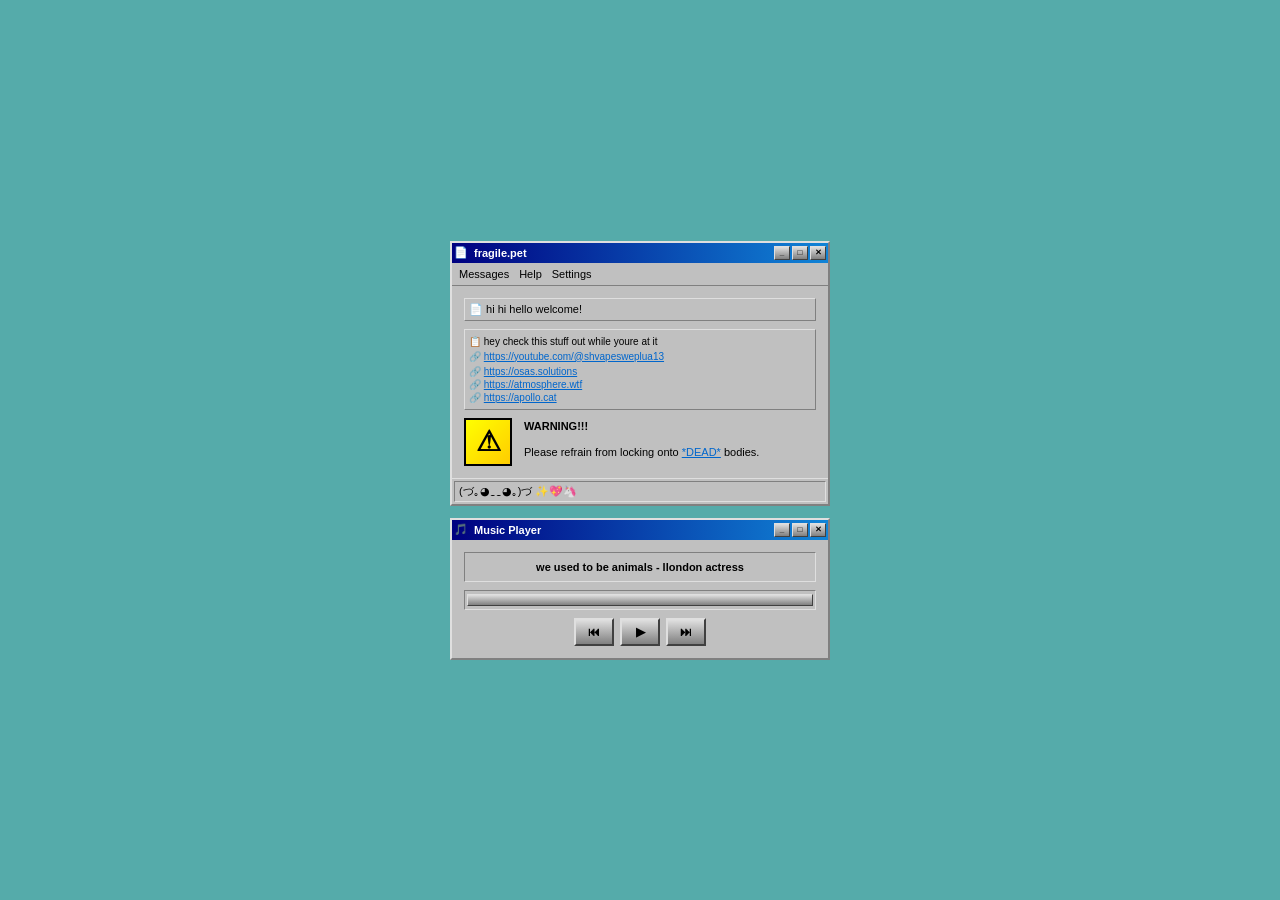
==== commit 269f930f: "Add files via upload" ====
--- a/index.html
+++ b/index.html
@@ -1,772 +1,886 @@
-<!DOCTYPE html>
-<html lang="en">
-<head>
-    <meta charset="UTF-8">
-    <meta name="viewport" content="width=device-width, initial-scale=1.0">
-    <title>(づ｡◕‿‿◕｡)づ</title>
-    <style>
-        * {
-            margin: 0;
-            padding: 0;
-            box-sizing: border-box;
-        }
-
-        body {
-            background-color: #55abaa;
-            font-family: 'MS Sans Serif', MS Sans Serif, Arial, sans-serif;
-            display: flex;
-            justify-content: center;
-            align-items: center;
-            min-height: 100vh;
-            padding: 20px;
-        }
-
-        .content-wrapper {
-            position: relative;
-        }
-
-        .win98-window {
-            width: 380px;
-            background-color: #c0c0c0;
-            border: 2px solid;
-            border-color: #dfdfdf #808080 #808080 #dfdfdf;
-            box-shadow: 1px 1px 0 #ffffff inset, -1px -1px 0 #000000 inset;
-            font-size: 11px;
-        }
-
-        .title-bar {
-            background: linear-gradient(to right, #000080 0%, #1084d7 100%);
-            color: #ffffff;
-            padding: 1px 2px;
-            display: flex;
-            justify-content: space-between;
-            align-items: center;
-            height: 20px;
-        }
-
-        .title-left {
-            display: flex;
-            align-items: center;
-            gap: 4px;
-            flex: 1;
-        }
-
-        .title-icon {
-            width: 16px;
-            height: 14px;
-        }
-
-        .title-text {
-            font-size: 11px;
-            font-weight: bold;
-            color: #ffffff;
-        }
-
-        .title-buttons {
-            display: flex;
-            gap: 2px;
-        }
-
-        .title-btn {
-            width: 16px;
-            height: 14px;
-            background: linear-gradient(to bottom, #dfdfdf, #808080);
-            border: 1px solid;
-            border-color: #dfdfdf #404040 #404040 #dfdfdf;
-            display: flex;
-            align-items: center;
-            justify-content: center;
-            cursor: pointer;
-            font-size: 8px;
-            color: #000;
-            font-weight: bold;
-            user-select: none;
-        }
-
-            .title-btn:active {
-                border-color: #404040 #dfdfdf #dfdfdf #404040;
-            }
-
-        .menu-bar {
-            background-color: #c0c0c0;
-            border-bottom: 1px solid;
-            border-color: #dfdfdf #808080 #808080 #dfdfdf;
-            padding: 2px;
-            display: flex;
-        }
-
-        .menu-item {
-            padding: 2px 4px;
-            font-size: 11px;
-            color: #000;
-            cursor: pointer;
-            border: 1px solid transparent;
-        }
-
-            .menu-item:hover {
-                border: 1px solid;
-                border-color: #dfdfdf #808080 #808080 #dfdfdf;
-                background: linear-gradient(to bottom, #dfdfdf, #c0c0c0);
-            }
-
-        .toolbar {
-            background-color: #c0c0c0;
-            border-bottom: 1px solid;
-            border-color: #dfdfdf #808080 #808080 #dfdfdf;
-            padding: 2px;
-            display: flex;
-            gap: 2px;
-        }
-
-        .window-content {
-            background-color: #c0c0c0;
-            padding: 4px;
-            display: flex;
-            flex-direction: column;
-        }
-
-        .content-main {
-            background-color: #c0c0c0;
-            padding: 8px;
-            display: flex;
-            flex-direction: column;
-            color: #000;
-        }
-
-        .blocked-bar {
-            background-color: #c0c0c0;
-            border: 1px solid;
-            border-color: #dfdfdf #808080 #808080 #dfdfdf;
-            padding: 4px;
-            margin-bottom: 8px;
-            font-size: 11px;
-        }
-
-        .extra-window {
-            background-color: #c0c0c0;
-            border: 1px solid;
-            border-color: #dfdfdf #808080 #808080 #dfdfdf;
-            margin-bottom: 8px;
-            padding: 4px;
-            font-size: 10px;
-            color: #000;
-        }
-
-            .extra-window p {
-                margin: 2px 0;
-            }
-
-            .extra-window a {
-                color: #0066cc;
-                text-decoration: underline;
-                cursor: pointer;
-            }
-
-        .content-section {
-            display: flex;
-            gap: 12px;
-        }
-
-        .warning-icon {
-            width: 48px;
-            height: 48px;
-            background: linear-gradient(135deg, #ffff00, #ffcc00);
-            border: 2px solid #000;
-            display: flex;
-            align-items: center;
-            justify-content: center;
-            font-size: 28px;
-            color: #000;
-            font-weight: bold;
-            flex-shrink: 0;
-        }
-
-        .message-text {
-            font-size: 11px;
-            color: #000;
-            line-height: 1.5;
-        }
-
-            .message-text p {
-                margin-bottom: 10px;
-            }
-
-                .message-text p:last-child {
-                    margin-bottom: 0;
-                }
-
-            .message-text a {
-                color: #0066cc;
-                text-decoration: underline;
-                cursor: pointer;
-            }
-
-        .status-bar {
-            background-color: #c0c0c0;
-            border-top: 1px solid;
-            border-color: #dfdfdf #808080 #808080 #dfdfdf;
-            padding: 2px;
-            display: flex;
-            font-size: 11px;
-            color: #000;
-        }
-
-        .status-item {
-            border: 1px solid;
-            border-color: #808080 #dfdfdf #dfdfdf #808080;
-            padding: 2px 4px;
-            flex: 1;
-        }
-
-        .popup-overlay {
-            display: none;
-            position: fixed;
-            top: 0;
-            left: 0;
-            width: 100%;
-            height: 100%;
-            background-color: rgba(0, 0, 0, 0.3);
-            z-index: 100;
-        }
-
-            .popup-overlay.active {
-                display: block;
-            }
-
-        .popup-window {
-            position: fixed;
-            width: 300px;
-            background-color: #c0c0c0;
-            border: 2px solid;
-            border-color: #dfdfdf #808080 #808080 #dfdfdf;
-            box-shadow: 1px 1px 0 #ffffff inset, -1px -1px 0 #000000 inset;
-            font-size: 11px;
-            z-index: 101;
-        }
-
-        .popup-title-bar {
-            background: linear-gradient(to right, #000080 0%, #1084d7 100%);
-            color: #ffffff;
-            padding: 1px 2px;
-            display: flex;
-            justify-content: space-between;
-            align-items: center;
-            height: 20px;
-            user-select: none;
-        }
-
-        .popup-title-text {
-            font-size: 11px;
-            font-weight: bold;
-            color: #ffffff;
-        }
-
-        .popup-close-btn {
-            width: 16px;
-            height: 14px;
-            background: linear-gradient(to bottom, #dfdfdf, #808080);
-            border: 1px solid;
-            border-color: #dfdfdf #404040 #404040 #dfdfdf;
-            display: flex;
-            align-items: center;
-            justify-content: center;
-            cursor: pointer;
-            font-size: 8px;
-            color: #000;
-            font-weight: bold;
-        }
-
-            .popup-close-btn:active {
-                border-color: #404040 #dfdfdf #dfdfdf #404040;
-            }
-
-        .popup-content {
-            background-color: #c0c0c0;
-            padding: 8px;
-        }
-
-        .help-content {
-            font-size: 11px;
-            color: #000;
-            line-height: 1.5;
-        }
-
-        .messages-content {
-            display: flex;
-            flex-direction: column;
-            max-height: 300px;
-            overflow-y: auto;
-        }
-
-        .message-item {
-            display: flex;
-            gap: 8px;
-            padding: 6px;
-            border: 1px solid;
-            border-color: #dfdfdf #808080 #808080 #dfdfdf;
-            margin-bottom: 6px;
-            background-color: #c0c0c0;
-            cursor: pointer;
-        }
-
-            .message-item:hover {
-                background: linear-gradient(to bottom, #dfdfdf, #c0c0c0);
-            }
-
-        .message-avatar {
-            width: 32px;
-            height: 32px;
-            border: 1px solid #808080;
-            flex-shrink: 0;
-            background-size: cover;
-            background-position: center;
-            background-color: #999;
-        }
-
-        .message-info {
-            flex: 1;
-        }
-
-        .message-from {
-            font-weight: bold;
-            font-size: 10px;
-            color: #000;
-            margin-bottom: 2px;
-        }
-
-        .message-preview {
-            font-size: 10px;
-            color: #666;
-            overflow: hidden;
-            text-overflow: ellipsis;
-            white-space: nowrap;
-        }
-
-        .message-time {
-            font-size: 9px;
-            color: #999;
-            text-align: right;
-        }
-
-        /* Music Player Styles */
-        .music-player-wrapper {
-            margin-top: 12px;
-        }
-
-        .music-player {
-            width: 380px;
-            background-color: #c0c0c0;
-            border: 2px solid;
-            border-color: #dfdfdf #808080 #808080 #dfdfdf;
-            box-shadow: 1px 1px 0 #ffffff inset, -1px -1px 0 #000000 inset;
-            font-size: 11px;
-        }
-
-        .player-title-bar {
-            background: linear-gradient(to right, #000080 0%, #1084d7 100%);
-            color: #ffffff;
-            padding: 1px 2px;
-            display: flex;
-            justify-content: space-between;
-            align-items: center;
-            height: 20px;
-        }
-
-        .player-title-left {
-            display: flex;
-            align-items: center;
-            gap: 4px;
-            flex: 1;
-        }
-
-        .player-title-icon {
-            width: 16px;
-            height: 14px;
-        }
-
-        .player-title-text {
-            font-size: 11px;
-            font-weight: bold;
-            color: #ffffff;
-        }
-
-        .player-title-buttons {
-            display: flex;
-            gap: 2px;
-        }
-
-        .player-title-btn {
-            width: 16px;
-            height: 14px;
-            background: linear-gradient(to bottom, #dfdfdf, #808080);
-            border: 1px solid;
-            border-color: #dfdfdf #404040 #404040 #dfdfdf;
-            display: flex;
-            align-items: center;
-            justify-content: center;
-            cursor: pointer;
-            font-size: 8px;
-            color: #000;
-            font-weight: bold;
-            user-select: none;
-        }
-
-            .player-title-btn:active {
-                border-color: #404040 #dfdfdf #dfdfdf #404040;
-            }
-
-        .player-content {
-            background-color: #c0c0c0;
-            padding: 12px;
-            display: flex;
-            flex-direction: column;
-            gap: 8px;
-        }
-
-        .song-display {
-            background-color: #c0c0c0;
-            border: 1px solid;
-            border-color: #808080 #dfdfdf #dfdfdf #808080;
-            padding: 8px;
-            font-size: 11px;
-            color: #000;
-            text-align: center;
-            font-weight: bold;
-            min-height: 24px;
-            display: flex;
-            align-items: center;
-            justify-content: center;
-        }
-
-        .progress-bar-container {
-            background-color: #c0c0c0;
-            border: 1px solid;
-            border-color: #808080 #dfdfdf #dfdfdf #808080;
-            padding: 2px;
-            height: 20px;
-            display: flex;
-            align-items: center;
-            cursor: pointer;
-        }
-
-        .progress-bar {
-            width: 100%;
-            height: 12px;
-            background: linear-gradient(to bottom, #dfdfdf, #808080);
-            border: 1px solid;
-            border-color: #dfdfdf #404040 #404040 #dfdfdf;
-            position: relative;
-            overflow: hidden;
-        }
-
-        .progress-fill {
-            height: 100%;
-            background: linear-gradient(to right, #0080ff, #00d4ff);
-            width: 0%;
-            transition: width 0.1s linear;
-        }
-
-        .player-controls {
-            display: flex;
-            gap: 6px;
-            justify-content: center;
-            flex-wrap: wrap;
-        }
-
-        .player-btn {
-            width: 40px;
-            height: 28px;
-            background: linear-gradient(to bottom, #dfdfdf, #808080);
-            border: 2px solid;
-            border-color: #dfdfdf #404040 #404040 #dfdfdf;
-            display: flex;
-            align-items: center;
-            justify-content: center;
-            cursor: pointer;
-            font-size: 12px;
-            color: #000;
-            font-weight: bold;
-            user-select: none;
-            transition: all 0.1s;
-        }
-
-            .player-btn:hover {
-                background: linear-gradient(to bottom, #efefef, #888888);
-            }
-
-            .player-btn:active {
-                border-color: #404040 #dfdfdf #dfdfdf #404040;
-                background: linear-gradient(to bottom, #c0c0c0, #808080);
-            }
-    </style>
-</head>
-<body>
-    <div class="content-wrapper">
-        <div class="win98-window">
-            <div class="title-bar">
-                <div class="title-left">
-                    <div class="title-icon">📄</div>
-                    <div class="title-text">fragile.pet</div>
-                </div>
-                <div class="title-buttons">
-                    <button class="title-btn" onclick="playSound()">_</button>
-                    <button class="title-btn" onclick="playSound()">□</button>
-                    <button class="title-btn" onclick="playSound()">✕</button>
-                </div>
-            </div>
-
-            <div class="menu-bar">
-                <div class="menu-item" onclick="openMessagesPopup(); playSound()">Messages</div>
-                <div class="menu-item" onclick="openHelpPopup(); playSound()">Help</div>
-            </div>
-
-            <div class="window-content">
-                <div class="content-main">
-                    <div class="blocked-bar">
-                        📄 hi hi hello welcome!
-                    </div>
-
-                    <div class="extra-window">
-                        <p>📋 hey check this stuff out while youre at it</p>
-                        <p style="margin-top: 4px;">🔗 <a href="https://youtube.com/@shvapesweplua13" target="_blank">https://youtube.com/@shvapesweplua13</a></p>
-                        <p style="margin-top: 4px;">🔗 <a href="https://osas.solutions" target="_blank">https://osas.solutions</a></p>
-                        <p>🔗 <a href="https://atmosphere.wtf" target="_blank">https://atmosphere.wtf</a></p>
-                        <p>🔗 <a href="https://apollo.cat" target="_blank">https://apollo.cat</a></p>
-                    </div>
-
-                    <div class="content-section">
-                        <div class="warning-icon">⚠</div>
-                        <div class="message-text">
-                            <p><strong>WARNING!!!</strong></p>
-                            <p>Please refrain from locking onto <a href="">*DEAD*</a> bodies.</p>
-                        </div>
-                    </div>
-                </div>
-            </div>
-
-            <div class="status-bar">
-                <div class="status-item">(づ｡◕‿‿◕｡)づ ✨💖🦄</div>
-            </div>
-        </div>
-
-        <!-- Music Player -->
-        <div class="music-player-wrapper">
-            <div class="music-player">
-                <div class="player-title-bar">
-                    <div class="player-title-left">
-                        <div class="player-title-icon">🎵</div>
-                        <div class="player-title-text">Music Player</div>
-                    </div>
-                    <div class="player-title-buttons">
-                        <button class="player-title-btn" onclick="playSound()">_</button>
-                        <button class="player-title-btn" onclick="playSound()">□</button>
-                        <button class="player-title-btn" onclick="playSound()">✕</button>
-                    </div>
-                </div>
-
-                <div class="player-content">
-                    <div class="song-display" id="songDisplay">Song 1</div>
-
-                    <div class="progress-bar-container" id="progressContainer">
-                        <div class="progress-bar">
-                            <div class="progress-fill" id="progressFill"></div>
-                        </div>
-                    </div>
-
-                    <div class="player-controls">
-                        <button class="player-btn" onclick="previousSong(); playSound()" title="Previous Song">⏮</button>
-                        <button class="player-btn" onclick="togglePlayPause(); playSound()" id="playPauseBtn" title="Play/Pause">▶</button>
-                        <button class="player-btn" onclick="nextSong(); playSound()" title="Next Song">⏭</button>
-                    </div>
-                </div>
-            </div>
-        </div>
-    </div>
-
-    <audio id="audioPlayer"></audio>
-    <audio id="soundEffect"></audio>
-
-    <div class="popup-overlay" id="helpOverlay"></div>
-    <div class="popup-window" id="helpWindow" style="display: none; top: 150px; left: 150px;">
-        <div class="popup-title-bar">
-            <div class="popup-title-text">Help</div>
-            <button class="popup-close-btn" onclick="closeHelpPopup(); playSound()">✕</button>
-        </div>
-        <div class="popup-content">
-            <div class="help-content">
-                📄uh hi i dunno what to put here its just cool
-            </div>
-        </div>
-    </div>
-
-    <div class="popup-overlay" id="messagesOverlay"></div>
-    <div class="popup-window" id="messagesWindow" style="display: none; top: 100px; left: 100px; width: 350px;">
-        <div class="popup-title-bar">
-            <div class="popup-title-text">Messages</div>
-            <button class="popup-close-btn" onclick="closeMessagesPopup(); playSound()">✕</button>
-        </div>
-        <div class="popup-content">
-            <div class="messages-content">
-                <div class="message-item" onclick="playSound()">
-                    <div class="message-avatar" style="background-image: url('https://www.w3schools.com/css/img_5terre.jpg');"></div>
-                    <div class="message-info">
-                        <div class="message-from">ckileena</div>
-                        <div class="message-preview">hey bossman</div>
-                    </div>
-                    <div class="message-time">today</div>
-                </div>
-                <div class="message-item" onclick="playSound()">
-                    <div class="message-avatar" style="background-image: url('https://www.w3schools.com/css/img_5terre.jpg');"></div>
-                    <div class="message-info">
-                        <div class="message-from">vee</div>
-                        <div class="message-preview">yo wsg g</div>
-                    </div>
-                    <div class="message-time">today</div>
-                </div>
-                <div class="message-item" onclick="playSound()">
-                    <div class="message-avatar" style="background-image: url('https://www.w3schools.com/css/img_5terre.jpg');"></div>
-                    <div class="message-info">
-                        <div class="message-from">you</div>
-                        <div class="message-preview">hey this is cool i like it!!</div>
-                    </div>
-                    <div class="message-time">today</div>
-                </div>
-            </div>
-        </div>
-    </div>
-
-    <script>
-        const soundEffectAudio = document.getElementById('soundEffect');
-        soundEffectAudio.src = 'preset.wav';
-
-        function playSound() {
-        soundEffectAudio.currentTime = 0;
-        soundEffectAudio.play();
-        }
-
-        function openHelpPopup() {
-        document.getElementById('helpOverlay').classList.add('active');
-        document.getElementById('helpWindow').style.display = 'block';
-        }
-
-        function closeHelpPopup() {
-        document.getElementById('helpOverlay').classList.remove('active');
-        document.getElementById('helpWindow').style.display = 'none';
-        }
-
-        function openMessagesPopup() {
-        document.getElementById('messagesOverlay').classList.add('active');
-        document.getElementById('messagesWindow').style.display = 'block';
-        }
-
-        function closeMessagesPopup() {
-        document.getElementById('messagesOverlay').classList.remove('active');
-        document.getElementById('messagesWindow').style.display = 'none';
-        }
-
-        document.getElementById('helpOverlay').addEventListener('click', function(e) {
-        if (e.target === this) closeHelpPopup();
-        });
-
-        document.getElementById('messagesOverlay').addEventListener('click', function(e) {
-        if (e.target === this) closeMessagesPopup();
-        });
-
-        // music player
-        const songs = [
-        { name: 'we used to be animals - llondon actress', src: 'song1.mp3' },
-        { name: 'night, blooming, jasmine - fakemink', src: 'song2.mp3' },
-        { name: 'colder - fakemink', src: 'song3.mp3' },
-        { name: 'what they say - nettspend', src: 'song4.mp3' },
-        { name: 'music and me - fakemink', src: 'song5.mp3' }
-        ];
-
-        const audioPlayer = document.getElementById('audioPlayer');
-        let currentSongIndex = 0;
-        let isPlaying = false;
-        let isDragging = false;
-
-        // yeah man
-        audioPlayer.addEventListener('timeupdate', function() {
-        if (audioPlayer.duration && !isDragging) {
-        const progress = (audioPlayer.currentTime / audioPlayer.duration) * 100;
-        document.getElementById('progressFill').style.width = progress + '%';
-        }
-        });
-
-        // yeah man part two
-        audioPlayer.addEventListener('ended', function() {
-        nextSong();
-        });
-
-        // yeah man part three
-        const progressContainer = document.getElementById('progressContainer');
-
-        progressContainer.addEventListener('mousedown', function() {
-        isDragging = true;
-        });
-
-        document.addEventListener('mousemove', function(event) {
-        if (isDragging && audioPlayer.duration) {
-        const rect = progressContainer.getBoundingClientRect();
-        const clickX = event.clientX - rect.left;
-        const percentage = Math.max(0, Math.min(1, clickX / rect.offsetWidth));
-        audioPlayer.currentTime = percentage * audioPlayer.duration;
-        document.getElementById('progressFill').style.width = (percentage * 100) + '%';
-        }
-        });
-
-        document.addEventListener('mouseup', function() {
-        isDragging = false;
-        });
-
-        // yeah part three
-        progressContainer.addEventListener('click', function(event) {
-        if (!isDragging) {
-        const rect = progressContainer.getBoundingClientRect();
-        const clickX = event.clientX - rect.left;
-        const percentage = clickX / rect.offsetWidth;
-        audioPlayer.currentTime = percentage * audioPlayer.duration;
-        }
-        });
-
-        function updateDisplay() {
-        document.getElementById('songDisplay').textContent = songs[currentSongIndex].name;
-        audioPlayer.src = songs[currentSongIndex].src;
-        document.getElementById('progressFill').style.width = '0%';
-        }
-
-        function togglePlayPause() {
-        const btn = document.getElementById('playPauseBtn');
-        if (isPlaying) {
-        audioPlayer.pause();
-        isPlaying = false;
-        btn.textContent = '▶';
-        } else {
-        audioPlayer.play();
-        isPlaying = true;
-        btn.textContent = '⏸';
-        }
-        }
-
-        function nextSong() {
-        currentSongIndex = (currentSongIndex + 1) % songs.length;
-        updateDisplay();
-        if (isPlaying) {
-        audioPlayer.play();
-        }
-        }
-
-        function previousSong() {
-        currentSongIndex = (currentSongIndex - 1 + songs.length) % songs.length;
-        updateDisplay();
-        if (isPlaying) {
-        audioPlayer.play();
-        }
-        }
-
-        // yeah man part four
-        updateDisplay();
-    </script>
-</body>
+<!DOCTYPE html>
+<html lang="en">
+<head>
+    <meta charset="UTF-8">
+    <meta name="viewport" content="width=device-width, initial-scale=1.0">
+    <title>(づ｡◕‿‿◕｡)づ</title>
+    <style>
+        * {
+            margin: 0;
+            padding: 0;
+            box-sizing: border-box;
+        }
+
+        /* Accurate Windows 98 Scrollbar Styling */
+        .messages-content {
+            scrollbar-face-color: #c0c0c0;
+            scrollbar-shadow-color: #404040;
+            scrollbar-highlight-color: #ffffff;
+            scrollbar-3dlight-color: #dfdfdf;
+            scrollbar-darkshadow-color: #000000;
+            scrollbar-track-color: #dfdfdf;
+            scrollbar-arrow-color: #000000;
+        }
+
+            .messages-content::-webkit-scrollbar {
+                width: 16px;
+                height: 16px;
+                background-color: #dfdfdf;
+            }
+
+            .messages-content::-webkit-scrollbar-track {
+                background-color: #dfdfdf;
+                border-left: 1px solid #808080;
+            }
+
+            .messages-content::-webkit-scrollbar-thumb {
+                background-color: #c0c0c0;
+                border: 1px solid #c0c0c0;
+                box-shadow: inset 1px 1px 0px #ffffff, inset 2px 2px 0px #dfdfdf, inset -1px -1px 0px #404040, inset -2px -2px 0px #808080;
+            }
+
+                .messages-content::-webkit-scrollbar-thumb:active {
+                    box-shadow: inset 1px 1px 0px #404040, inset 2px 2px 0px #808080, inset -1px -1px 0px #ffffff, inset -2px -2px 0px #dfdfdf;
+                }
+
+            .messages-content::-webkit-scrollbar-button {
+                display: block;
+                height: 16px;
+                width: 16px;
+                background-color: #c0c0c0;
+                box-shadow: inset 1px 1px 0px #ffffff, inset -1px -1px 0px #404040;
+            }
+
+                .messages-content::-webkit-scrollbar-button:active {
+                    box-shadow: inset 1px 1px 0px #404040, inset -1px -1px 0px #ffffff;
+                }
+
+                /* Scrollbar directional arrows */
+                .messages-content::-webkit-scrollbar-button:vertical:decrement {
+                    background-image: url('data:image/svg+xml;utf8,<svg xmlns="http://www.w3.org/2000/svg" width="16" height="16" viewBox="0 0 16 16"><path d="M8,4 L11,9 L5,9 Z" fill="%23000000"/><path d="M8,5 L10,8 L6,8 Z" fill="%23000000"/></svg>');
+                    background-position: center;
+                    background-repeat: no-repeat;
+                }
+
+                .messages-content::-webkit-scrollbar-button:vertical:increment {
+                    background-image: url('data:image/svg+xml;utf8,<svg xmlns="http://www.w3.org/2000/svg" width="16" height="16" viewBox="0 0 16 16"><path d="M8,12 L5,7 L11,7 Z" fill="%23000000"/><path d="M8,11 L6,8 L10,8 Z" fill="%23000000"/></svg>');
+                    background-position: center;
+                    background-repeat: no-repeat;
+                }
+
+                    .messages-content::-webkit-scrollbar-button:vertical:decrement:active,
+                    .messages-content::-webkit-scrollbar-button:vertical:increment:active {
+                        background-position: 5px 5px; /* Creates the "depressed" button push effect */
+                    }
+
+        body {
+            background-color: #55abaa;
+            font-family: 'MS Sans Serif', MS Sans Serif, Arial, sans-serif;
+            display: flex;
+            justify-content: center;
+            align-items: center;
+            min-height: 100vh;
+            padding: 20px;
+            transition: background-color 0.3s;
+        }
+
+        .content-wrapper {
+            position: relative;
+        }
+
+        .win98-window {
+            width: 380px;
+            background-color: #c0c0c0;
+            border: 2px solid;
+            border-color: #dfdfdf #808080 #808080 #dfdfdf;
+            box-shadow: 1px 1px 0 #ffffff inset, -1px -1px 0 #000000 inset;
+            font-size: 11px;
+        }
+
+        .title-bar {
+            background: linear-gradient(to right, #000080 0%, #1084d7 100%);
+            color: #ffffff;
+            padding: 1px 2px;
+            display: flex;
+            justify-content: space-between;
+            align-items: center;
+            height: 20px;
+        }
+
+        .title-left {
+            display: flex;
+            align-items: center;
+            gap: 4px;
+            flex: 1;
+        }
+
+        .title-icon {
+            width: 16px;
+            height: 14px;
+        }
+
+        .title-text {
+            font-size: 11px;
+            font-weight: bold;
+            color: #ffffff;
+        }
+
+        .title-buttons {
+            display: flex;
+            gap: 2px;
+        }
+
+        .title-btn {
+            width: 16px;
+            height: 14px;
+            background: linear-gradient(to bottom, #dfdfdf, #808080);
+            border: 1px solid;
+            border-color: #dfdfdf #404040 #404040 #dfdfdf;
+            display: flex;
+            align-items: center;
+            justify-content: center;
+            cursor: pointer;
+            font-size: 8px;
+            color: #000;
+            font-weight: bold;
+            user-select: none;
+        }
+
+            .title-btn:active {
+                border-color: #404040 #dfdfdf #dfdfdf #404040;
+            }
+
+        .menu-bar {
+            background-color: #c0c0c0;
+            border-bottom: 1px solid;
+            border-color: #dfdfdf #808080 #808080 #dfdfdf;
+            padding: 2px;
+            display: flex;
+        }
+
+        .menu-item {
+            padding: 2px 4px;
+            font-size: 11px;
+            color: #000;
+            cursor: pointer;
+            border: 1px solid transparent;
+        }
+
+            .menu-item:hover {
+                border: 1px solid;
+                border-color: #dfdfdf #808080 #808080 #dfdfdf;
+                background: linear-gradient(to bottom, #dfdfdf, #c0c0c0);
+            }
+
+        .toolbar {
+            background-color: #c0c0c0;
+            border-bottom: 1px solid;
+            border-color: #dfdfdf #808080 #808080 #dfdfdf;
+            padding: 2px;
+            display: flex;
+            gap: 2px;
+        }
+
+        .window-content {
+            background-color: #c0c0c0;
+            padding: 4px;
+            display: flex;
+            flex-direction: column;
+        }
+
+        .content-main {
+            background-color: #c0c0c0;
+            padding: 8px;
+            display: flex;
+            flex-direction: column;
+            color: #000;
+        }
+
+        .blocked-bar {
+            background-color: #c0c0c0;
+            border: 1px solid;
+            border-color: #dfdfdf #808080 #808080 #dfdfdf;
+            padding: 4px;
+            margin-bottom: 8px;
+            font-size: 11px;
+        }
+
+        .extra-window {
+            background-color: #c0c0c0;
+            border: 1px solid;
+            border-color: #dfdfdf #808080 #808080 #dfdfdf;
+            margin-bottom: 8px;
+            padding: 4px;
+            font-size: 10px;
+            color: #000;
+        }
+
+            .extra-window p {
+                margin: 2px 0;
+            }
+
+            .extra-window a {
+                color: #0066cc;
+                text-decoration: underline;
+                cursor: pointer;
+            }
+
+        .content-section {
+            display: flex;
+            gap: 12px;
+        }
+
+        .warning-icon {
+            width: 48px;
+            height: 48px;
+            background: linear-gradient(135deg, #ffff00, #ffcc00);
+            border: 2px solid #000;
+            display: flex;
+            align-items: center;
+            justify-content: center;
+            font-size: 28px;
+            color: #000;
+            font-weight: bold;
+            flex-shrink: 0;
+        }
+
+        .message-text {
+            font-size: 11px;
+            color: #000;
+            line-height: 1.5;
+        }
+
+            .message-text p {
+                margin-bottom: 10px;
+            }
+
+                .message-text p:last-child {
+                    margin-bottom: 0;
+                }
+
+            .message-text a {
+                color: #0066cc;
+                text-decoration: underline;
+                cursor: pointer;
+            }
+
+        .status-bar {
+            background-color: #c0c0c0;
+            border-top: 1px solid;
+            border-color: #dfdfdf #808080 #808080 #dfdfdf;
+            padding: 2px;
+            display: flex;
+            font-size: 11px;
+            color: #000;
+        }
+
+        .status-item {
+            border: 1px solid;
+            border-color: #808080 #dfdfdf #dfdfdf #808080;
+            padding: 2px 4px;
+            flex: 1;
+        }
+
+        .popup-overlay {
+            display: none;
+            position: fixed;
+            top: 0;
+            left: 0;
+            width: 100%;
+            height: 100%;
+            background-color: rgba(0, 0, 0, 0.3);
+            z-index: 100;
+        }
+
+            .popup-overlay.active {
+                display: block;
+            }
+
+        .popup-window {
+            position: fixed;
+            width: 300px;
+            background-color: #c0c0c0;
+            border: 2px solid;
+            border-color: #dfdfdf #808080 #808080 #dfdfdf;
+            box-shadow: 1px 1px 0 #ffffff inset, -1px -1px 0 #000000 inset;
+            font-size: 11px;
+            z-index: 101;
+        }
+
+        .popup-title-bar {
+            background: linear-gradient(to right, #000080 0%, #1084d7 100%);
+            color: #ffffff;
+            padding: 1px 2px;
+            display: flex;
+            justify-content: space-between;
+            align-items: center;
+            height: 20px;
+            user-select: none;
+        }
+
+        .popup-title-text {
+            font-size: 11px;
+            font-weight: bold;
+            color: #ffffff;
+        }
+
+        .popup-close-btn {
+            width: 16px;
+            height: 14px;
+            background: linear-gradient(to bottom, #dfdfdf, #808080);
+            border: 1px solid;
+            border-color: #dfdfdf #404040 #404040 #dfdfdf;
+            display: flex;
+            align-items: center;
+            justify-content: center;
+            cursor: pointer;
+            font-size: 8px;
+            color: #000;
+            font-weight: bold;
+        }
+
+            .popup-close-btn:active {
+                border-color: #404040 #dfdfdf #dfdfdf #404040;
+            }
+
+        .popup-content {
+            background-color: #c0c0c0;
+            padding: 8px;
+        }
+
+        .help-content {
+            font-size: 11px;
+            color: #000;
+            line-height: 1.5;
+        }
+
+        /* Color Preset Buttons */
+        .color-preset-container {
+            display: flex;
+            gap: 8px;
+            margin-top: 8px;
+        }
+
+        .color-btn {
+            width: 24px;
+            height: 24px;
+            border: 2px solid;
+            border-color: #dfdfdf #404040 #404040 #dfdfdf;
+            cursor: pointer;
+        }
+
+            .color-btn:active {
+                border-color: #404040 #dfdfdf #dfdfdf #404040;
+            }
+
+        .messages-content {
+            display: flex;
+            flex-direction: column;
+            max-height: 300px;
+            overflow-y: scroll;
+            overflow-x: hidden;
+        }
+
+        .message-item {
+            display: flex;
+            gap: 8px;
+            padding: 6px;
+            border: 1px solid;
+            border-color: #dfdfdf #808080 #808080 #dfdfdf;
+            margin-bottom: 6px;
+            background-color: #c0c0c0;
+            cursor: pointer;
+        }
+
+            .message-item:hover {
+                background: linear-gradient(to bottom, #dfdfdf, #c0c0c0);
+            }
+
+        .message-avatar {
+            width: 32px;
+            height: 32px;
+            border: 1px solid #808080;
+            flex-shrink: 0;
+            background-size: cover;
+            background-position: center;
+            background-color: #999;
+        }
+
+        .message-info {
+            flex: 1;
+            min-width: 0;
+        }
+
+        .message-from {
+            font-weight: bold;
+            font-size: 10px;
+            color: #000;
+            margin-bottom: 2px;
+        }
+
+        .message-preview {
+            font-size: 10px;
+            color: #666;
+            overflow: hidden;
+            text-overflow: ellipsis;
+            white-space: nowrap;
+        }
+
+        .message-time {
+            font-size: 9px;
+            color: #999;
+            text-align: right;
+            flex-shrink: 0;
+        }
+
+        /* Music Player Styles */
+        .music-player-wrapper {
+            margin-top: 12px;
+        }
+
+        .music-player {
+            width: 380px;
+            background-color: #c0c0c0;
+            border: 2px solid;
+            border-color: #dfdfdf #808080 #808080 #dfdfdf;
+            box-shadow: 1px 1px 0 #ffffff inset, -1px -1px 0 #000000 inset;
+            font-size: 11px;
+        }
+
+        .player-title-bar {
+            background: linear-gradient(to right, #000080 0%, #1084d7 100%);
+            color: #ffffff;
+            padding: 1px 2px;
+            display: flex;
+            justify-content: space-between;
+            align-items: center;
+            height: 20px;
+        }
+
+        .player-title-left {
+            display: flex;
+            align-items: center;
+            gap: 4px;
+            flex: 1;
+        }
+
+        .player-title-icon {
+            width: 16px;
+            height: 14px;
+        }
+
+        .player-title-text {
+            font-size: 11px;
+            font-weight: bold;
+            color: #ffffff;
+        }
+
+        .player-title-buttons {
+            display: flex;
+            gap: 2px;
+        }
+
+        .player-title-btn {
+            width: 16px;
+            height: 14px;
+            background: linear-gradient(to bottom, #dfdfdf, #808080);
+            border: 1px solid;
+            border-color: #dfdfdf #404040 #404040 #dfdfdf;
+            display: flex;
+            align-items: center;
+            justify-content: center;
+            cursor: pointer;
+            font-size: 8px;
+            color: #000;
+            font-weight: bold;
+            user-select: none;
+        }
+
+            .player-title-btn:active {
+                border-color: #404040 #dfdfdf #dfdfdf #404040;
+            }
+
+        .player-content {
+            background-color: #c0c0c0;
+            padding: 12px;
+            display: flex;
+            flex-direction: column;
+            gap: 8px;
+        }
+
+        .song-display {
+            background-color: #c0c0c0;
+            border: 1px solid;
+            border-color: #808080 #dfdfdf #dfdfdf #808080;
+            padding: 8px;
+            font-size: 11px;
+            color: #000;
+            text-align: center;
+            font-weight: bold;
+            min-height: 24px;
+            display: flex;
+            align-items: center;
+            justify-content: center;
+        }
+
+        .progress-bar-container {
+            background-color: #c0c0c0;
+            border: 1px solid;
+            border-color: #808080 #dfdfdf #dfdfdf #808080;
+            padding: 2px;
+            height: 20px;
+            display: flex;
+            align-items: center;
+        }
+
+        .progress-bar {
+            width: 100%;
+            height: 12px;
+            background: linear-gradient(to bottom, #dfdfdf, #808080);
+            border: 1px solid;
+            border-color: #dfdfdf #404040 #404040 #dfdfdf;
+            position: relative;
+            overflow: hidden;
+        }
+
+        .progress-fill {
+            height: 100%;
+            background: linear-gradient(to right, #0080ff, #00d4ff);
+            width: 0%;
+            transition: width 0.1s linear;
+        }
+
+        .player-controls {
+            display: flex;
+            gap: 6px;
+            justify-content: center;
+            flex-wrap: wrap;
+        }
+
+        .player-btn {
+            width: 40px;
+            height: 28px;
+            background: linear-gradient(to bottom, #dfdfdf, #808080);
+            border: 2px solid;
+            border-color: #dfdfdf #404040 #404040 #dfdfdf;
+            display: flex;
+            align-items: center;
+            justify-content: center;
+            cursor: pointer;
+            font-size: 12px;
+            color: #000;
+            font-weight: bold;
+            user-select: none;
+            transition: all 0.1s;
+        }
+
+            .player-btn:hover {
+                background: linear-gradient(to bottom, #efefef, #888888);
+            }
+
+            .player-btn:active {
+                border-color: #404040 #dfdfdf #dfdfdf #404040;
+                background: linear-gradient(to bottom, #c0c0c0, #808080);
+            }
+    </style>
+</head>
+<body>
+    <div class="content-wrapper">
+        <div class="win98-window">
+            <div class="title-bar">
+                <div class="title-left">
+                    <div class="title-icon">📄</div>
+                    <div class="title-text">fragile.pet</div>
+                </div>
+                <div class="title-buttons">
+                    <button class="title-btn" onclick="playSound()">_</button>
+                    <button class="title-btn" onclick="playSound()">□</button>
+                    <button class="title-btn" onclick="playSound()">✕</button>
+                </div>
+            </div>
+
+            <div class="menu-bar">
+                <div class="menu-item" onclick="openMessagesPopup(); playSound()">Messages</div>
+                <div class="menu-item" onclick="openHelpPopup(); playSound()">Help</div>
+                <div class="menu-item" onclick="openSettingsPopup(); playSound()">Settings</div>
+            </div>
+
+            <div class="window-content">
+                <div class="content-main">
+                    <div class="blocked-bar">
+                        📄 hi hi hello welcome!
+                    </div>
+
+                    <div class="extra-window">
+                        <p>📋 hey check this stuff out while youre at it</p>
+                        <p style="margin-top: 4px;">🔗 <a href="https://youtube.com/@shvapesweplua13" target="_blank">https://youtube.com/@shvapesweplua13</a></p>
+                        <p style="margin-top: 4px;">🔗 <a href="https://osas.solutions" target="_blank">https://osas.solutions</a></p>
+                        <p>🔗 <a href="https://atmosphere.wtf" target="_blank">https://atmosphere.wtf</a></p>
+                        <p>🔗 <a href="https://apollo.cat" target="_blank">https://apollo.cat</a></p>
+                    </div>
+
+                    <div class="content-section">
+                        <div class="warning-icon">⚠</div>
+                        <div class="message-text">
+                            <p><strong>WARNING!!!</strong></p>
+                            <p>Please refrain from locking onto <a href="">*DEAD*</a> bodies.</p>
+                        </div>
+                    </div>
+                </div>
+            </div>
+
+            <div class="status-bar">
+                <div class="status-item">(づ｡◕‿‿◕｡)づ ✨💖🦄</div>
+            </div>
+        </div>
+
+        <div class="music-player-wrapper">
+            <div class="music-player">
+                <div class="player-title-bar">
+                    <div class="player-title-left">
+                        <div class="player-title-icon">🎵</div>
+                        <div class="player-title-text">Music Player</div>
+                    </div>
+                    <div class="player-title-buttons">
+                        <button class="player-title-btn" onclick="playSound()">_</button>
+                        <button class="player-title-btn" onclick="playSound()">□</button>
+                        <button class="player-title-btn" onclick="playSound()">✕</button>
+                    </div>
+                </div>
+
+                <div class="player-content">
+                    <div class="song-display" id="songDisplay">Song 1</div>
+
+                    <div class="progress-bar-container" id="progressContainer">
+                        <div class="progress-bar">
+                            <div class="progress-fill" id="progressFill"></div>
+                        </div>
+                    </div>
+
+                    <div class="player-controls">
+                        <button class="player-btn" onclick="previousSong(); playSound()" title="Previous Song">⏮</button>
+                        <button class="player-btn" onclick="togglePlayPause(); playSound()" id="playPauseBtn" title="Play/Pause">▶</button>
+                        <button class="player-btn" onclick="nextSong(); playSound()" title="Next Song">⏭</button>
+                    </div>
+                </div>
+            </div>
+        </div>
+    </div>
+
+    <audio id="audioPlayer"></audio>
+    <audio id="soundEffect"></audio>
+
+    <div class="popup-overlay" id="helpOverlay"></div>
+    <div class="popup-window" id="helpWindow" style="display: none; top: 150px; left: 150px;">
+        <div class="popup-title-bar">
+            <div class="popup-title-text">Help</div>
+            <button class="popup-close-btn" onclick="closeHelpPopup(); playSound()">✕</button>
+        </div>
+        <div class="popup-content">
+            <div class="help-content">
+                📄uh hi i dunno what to put here its just cool
+            </div>
+        </div>
+    </div>
+
+    <div class="popup-overlay" id="settingsOverlay"></div>
+    <div class="popup-window" id="settingsWindow" style="display: none; top: 175px; left: 175px;">
+        <div class="popup-title-bar">
+            <div class="popup-title-text">Settings</div>
+            <button class="popup-close-btn" onclick="closeSettingsPopup(); playSound()">✕</button>
+        </div>
+        <div class="popup-content">
+            <div class="help-content">
+                <p>Background Color Presets:</p>
+                <div class="color-preset-container">
+                    <div class="color-btn" style="background-color: #55abaa;" onclick="changeBgColor('#55abaa'); playSound()" title="Default"></div>
+                    <div class="color-btn" style="background-color: #E6B1E0;" onclick="changeBgColor('#E6B1E0'); playSound()" title="Pink"></div>
+                    <div class="color-btn" style="background-color: #B1B6E6;" onclick="changeBgColor('#B1B6E6'); playSound()" title="Blue"></div>
+                </div>
+            </div>
+        </div>
+    </div>
+
+    <div class="popup-overlay" id="messagesOverlay"></div>
+    <div class="popup-window" id="messagesWindow" style="display: none; top: 100px; left: 100px; width: 350px;">
+        <div class="popup-title-bar">
+            <div class="popup-title-text">Messages</div>
+            <button class="popup-close-btn" onclick="closeMessagesPopup(); playSound()">✕</button>
+        </div>
+        <div class="popup-content">
+            <div class="messages-content">
+                <div class="message-item" onclick="playSound()">
+                    <div class="message-avatar" style="background-image: url('https://www.w3schools.com/css/img_5terre.jpg');"></div>
+                    <div class="message-info">
+                        <div class="message-from">ckileena</div>
+                        <div class="message-preview">hey bossman</div>
+                    </div>
+                    <div class="message-time">today</div>
+                </div>
+                <div class="message-item" onclick="playSound()">
+                    <div class="message-avatar" style="background-image: url('https://www.w3schools.com/css/img_5terre.jpg');"></div>
+                    <div class="message-info">
+                        <div class="message-from">vee</div>
+                        <div class="message-preview">yo wsg g</div>
+                    </div>
+                    <div class="message-time">today</div>
+                </div>
+                <div class="message-item" onclick="playSound()">
+                    <div class="message-avatar" style="background-image: url('https://www.w3schools.com/css/img_5terre.jpg');"></div>
+                    <div class="message-info">
+                        <div class="message-from">you</div>
+                        <div class="message-preview">hey this is cool i like it!!</div>
+                    </div>
+                    <div class="message-time">today</div>
+                </div>
+                <div class="message-item" onclick="playSound()">
+                    <div class="message-avatar" style="background-image: url('https://www.w3schools.com/css/img_5terre.jpg');"></div>
+                    <div class="message-info">
+                        <div class="message-from">dylan</div>
+                        <div class="message-preview">tell bakery to stop being such a cheating alting bastard!</div>
+                    </div>
+                    <div class="message-time">today</div>
+                </div>
+                <div class="message-item" onclick="playSound()">
+                    <div class="message-avatar" style="background-image: url('https://www.w3schools.com/css/img_5terre.jpg');"></div>
+                    <div class="message-info">
+                        <div class="message-from">bread</div>
+                        <div class="message-preview">shalom</div>
+                    </div>
+                    <div class="message-time">today</div>
+                </div>
+                <div class="message-item" onclick="playSound()">
+                    <div class="message-avatar" style="background-image: url('https://www.w3schools.com/css/img_5terre.jpg');"></div>
+                    <div class="message-info">
+                        <div class="message-from">bakery</div>
+                        <div class="message-preview">mate... fresh pom</div>
+                    </div>
+                    <div class="message-time">today</div>
+                </div>
+            </div>
+        </div>
+    </div>
+
+    <script>
+        const soundEffectAudio = document.getElementById('soundEffect');
+        soundEffectAudio.src = 'preset.wav';
+
+        function playSound() {
+        soundEffectAudio.currentTime = 0;
+        soundEffectAudio.play();
+        }
+
+        function openHelpPopup() {
+        document.getElementById('helpOverlay').classList.add('active');
+        document.getElementById('helpWindow').style.display = 'block';
+        }
+
+        function closeHelpPopup() {
+        document.getElementById('helpOverlay').classList.remove('active');
+        document.getElementById('helpWindow').style.display = 'none';
+        }
+
+        function openSettingsPopup() {
+        document.getElementById('settingsOverlay').classList.add('active');
+        document.getElementById('settingsWindow').style.display = 'block';
+        }
+
+        function closeSettingsPopup() {
+        document.getElementById('settingsOverlay').classList.remove('active');
+        document.getElementById('settingsWindow').style.display = 'none';
+        }
+
+        function openMessagesPopup() {
+        document.getElementById('messagesOverlay').classList.add('active');
+        document.getElementById('messagesWindow').style.display = 'block';
+        }
+
+        function closeMessagesPopup() {
+        document.getElementById('messagesOverlay').classList.remove('active');
+        document.getElementById('messagesWindow').style.display = 'none';
+        }
+
+        function changeBgColor(color) {
+        document.body.style.backgroundColor = color;
+        }
+
+        document.getElementById('helpOverlay').addEventListener('click', function(e) {
+        if (e.target === this) closeHelpPopup();
+        });
+
+        document.getElementById('settingsOverlay').addEventListener('click', function(e) {
+        if (e.target === this) closeSettingsPopup();
+        });
+
+        document.getElementById('messagesOverlay').addEventListener('click', function(e) {
+        if (e.target === this) closeMessagesPopup();
+        });
+
+        // music player (updated with new songs)
+        const songs = [
+        { name: 'we used to be animals - llondon actress', src: 'song1.mp3' },
+        { name: 'night, blooming, jasmine - fakemink', src: 'song2.mp3' },
+        { name: 'colder - fakemink', src: 'song3.mp3' },
+        { name: 'what they say - nettspend', src: 'song4.mp3' },
+        { name: 'music and me - fakemink', src: 'song5.mp3' },
+        { name: 'god - edward skeletrix', src: 'song6.mp3' },
+        { name: 'obsessed - phreshboyswag', src: 'song7.mp3' },
+        { name: 'typical rap song 12 - edward skeletrix', src: 'song8.mp3' },
+        { name: 'yoo - xaviersobased', src: 'song9.mp3' },
+        { name: '2slimey cypher - 2slimey', src: 'song10.mp3' }
+        ];
+
+        const audioPlayer = document.getElementById('audioPlayer');
+        let currentSongIndex = 0;
+        let isPlaying = false;
+
+        audioPlayer.addEventListener('timeupdate', function() {
+        if (audioPlayer.duration) {
+        const progress = (audioPlayer.currentTime / audioPlayer.duration) * 100;
+        document.getElementById('progressFill').style.width = progress + '%';
+        }
+        });
+
+        audioPlayer.addEventListener('ended', function() {
+        nextSong();
+        });
+
+        function updateDisplay() {
+        document.getElementById('songDisplay').textContent = songs[currentSongIndex].name;
+        audioPlayer.src = songs[currentSongIndex].src;
+        document.getElementById('progressFill').style.width = '0%';
+        }
+
+        function togglePlayPause() {
+        const btn = document.getElementById('playPauseBtn');
+        if (isPlaying) {
+        audioPlayer.pause();
+        isPlaying = false;
+        btn.textContent = '▶';
+        } else {
+        audioPlayer.play();
+        isPlaying = true;
+        btn.textContent = '⏸';
+        }
+        }
+
+        function nextSong() {
+        currentSongIndex = (currentSongIndex + 1) % songs.length;
+        updateDisplay();
+        if (isPlaying) {
+        audioPlayer.play();
+        }
+        }
+
+        function previousSong() {
+        currentSongIndex = (currentSongIndex - 1 + songs.length) % songs.length;
+        updateDisplay();
+        if (isPlaying) {
+        audioPlayer.play();
+        }
+        }
+
+        updateDisplay();
+    </script>
+</body>
 </html>
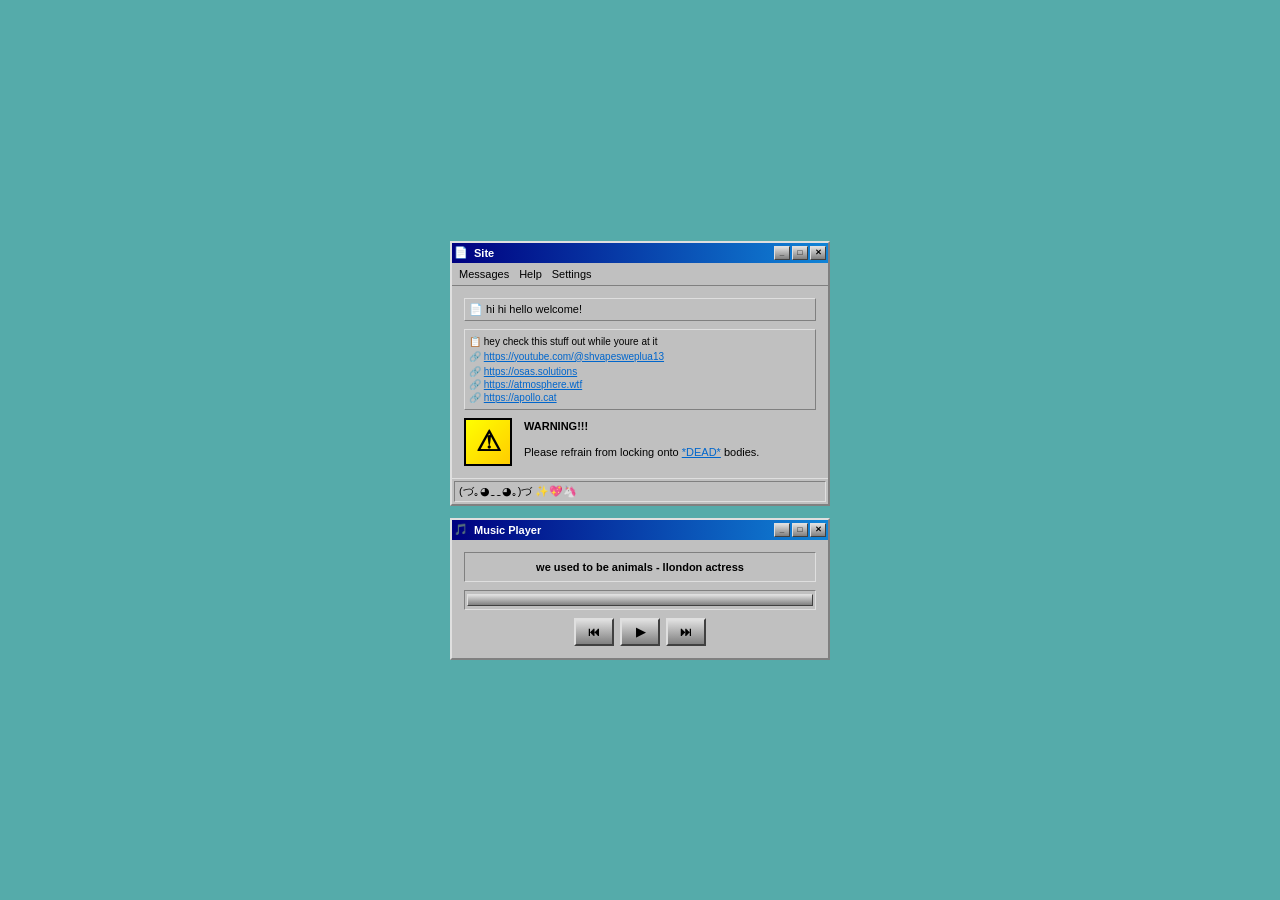
==== commit aa11ff89: "Add files via upload" ====
--- a/index.html
+++ b/index.html
@@ -11,7 +11,7 @@
             box-sizing: border-box;
         }
 
-        /* Accurate Windows 98 Scrollbar Styling */
+        /* scrollbah */
         .messages-content {
             scrollbar-face-color: #c0c0c0;
             scrollbar-shadow-color: #404040;
@@ -55,7 +55,7 @@
                     box-shadow: inset 1px 1px 0px #404040, inset -1px -1px 0px #ffffff;
                 }
 
-                /* Scrollbar directional arrows */
+                /* scrollbah arrow */
                 .messages-content::-webkit-scrollbar-button:vertical:decrement {
                     background-image: url('data:image/svg+xml;utf8,<svg xmlns="http://www.w3.org/2000/svg" width="16" height="16" viewBox="0 0 16 16"><path d="M8,4 L11,9 L5,9 Z" fill="%23000000"/><path d="M8,5 L10,8 L6,8 Z" fill="%23000000"/></svg>');
                     background-position: center;
@@ -70,7 +70,7 @@
 
                     .messages-content::-webkit-scrollbar-button:vertical:decrement:active,
                     .messages-content::-webkit-scrollbar-button:vertical:increment:active {
-                        background-position: 5px 5px; /* Creates the "depressed" button push effect */
+                        background-position: 5px 5px;
                     }
 
         body {
@@ -354,7 +354,7 @@
             line-height: 1.5;
         }
 
-        /* Color Preset Buttons */
+        /* bgcolor */
         .color-preset-container {
             display: flex;
             gap: 8px;
@@ -433,7 +433,6 @@
             flex-shrink: 0;
         }
 
-        /* Music Player Styles */
         .music-player-wrapper {
             margin-top: 12px;
         }
@@ -590,7 +589,7 @@
             <div class="title-bar">
                 <div class="title-left">
                     <div class="title-icon">📄</div>
-                    <div class="title-text">fragile.pet</div>
+                    <div class="title-text">Site</div>
                 </div>
                 <div class="title-buttons">
                     <button class="title-btn" onclick="playSound()">_</button>
@@ -737,7 +736,7 @@
                     <div class="message-avatar" style="background-image: url('https://www.w3schools.com/css/img_5terre.jpg');"></div>
                     <div class="message-info">
                         <div class="message-from">dylan</div>
-                        <div class="message-preview">tell bakery to stop being such a cheating alting bastard!</div>
+                        <div class="message-preview">tell bakery to stop being such a cheating alting b...</div>
                     </div>
                     <div class="message-time">today</div>
                 </div>
@@ -754,6 +753,30 @@
                     <div class="message-info">
                         <div class="message-from">bakery</div>
                         <div class="message-preview">mate... fresh pom</div>
+                    </div>
+                    <div class="message-time">today</div>
+                </div>
+                <div class="message-item" onclick="playSound()">
+                    <div class="message-avatar" style="background-image: url('https://www.w3schools.com/css/img_5terre.jpg');"></div>
+                    <div class="message-info">
+                        <div class="message-from">vbov</div>
+                        <div class="message-preview">signed by vbov (UID #2 edenware)</div>
+                    </div>
+                    <div class="message-time">today</div>
+                </div>
+                <div class="message-item" onclick="playSound()">
+                    <div class="message-avatar" style="background-image: url('https://www.w3schools.com/css/img_5terre.jpg');"></div>
+                    <div class="message-info">
+                        <div class="message-from">camille</div>
+                        <div class="message-preview">shinby dinby survivor</div>
+                    </div>
+                    <div class="message-time">today</div>
+                </div>
+                <div class="message-item" onclick="playSound()">
+                    <div class="message-avatar" style="background-image: url('https://www.w3schools.com/css/img_5terre.jpg');"></div>
+                    <div class="message-info">
+                        <div class="message-from">djw</div>
+                        <div class="message-preview">wagwan jayden</div>
                     </div>
                     <div class="message-time">today</div>
                 </div>
@@ -827,7 +850,8 @@
         { name: 'obsessed - phreshboyswag', src: 'song7.mp3' },
         { name: 'typical rap song 12 - edward skeletrix', src: 'song8.mp3' },
         { name: 'yoo - xaviersobased', src: 'song9.mp3' },
-        { name: '2slimey cypher - 2slimey', src: 'song10.mp3' }
+        { name: '2slimey cypher - 2slimey', src: 'song10.mp3' },
+        { name: 'llondon actress - country', src: 'song11.mp3' }
         ];
 
         const audioPlayer = document.getElementById('audioPlayer');
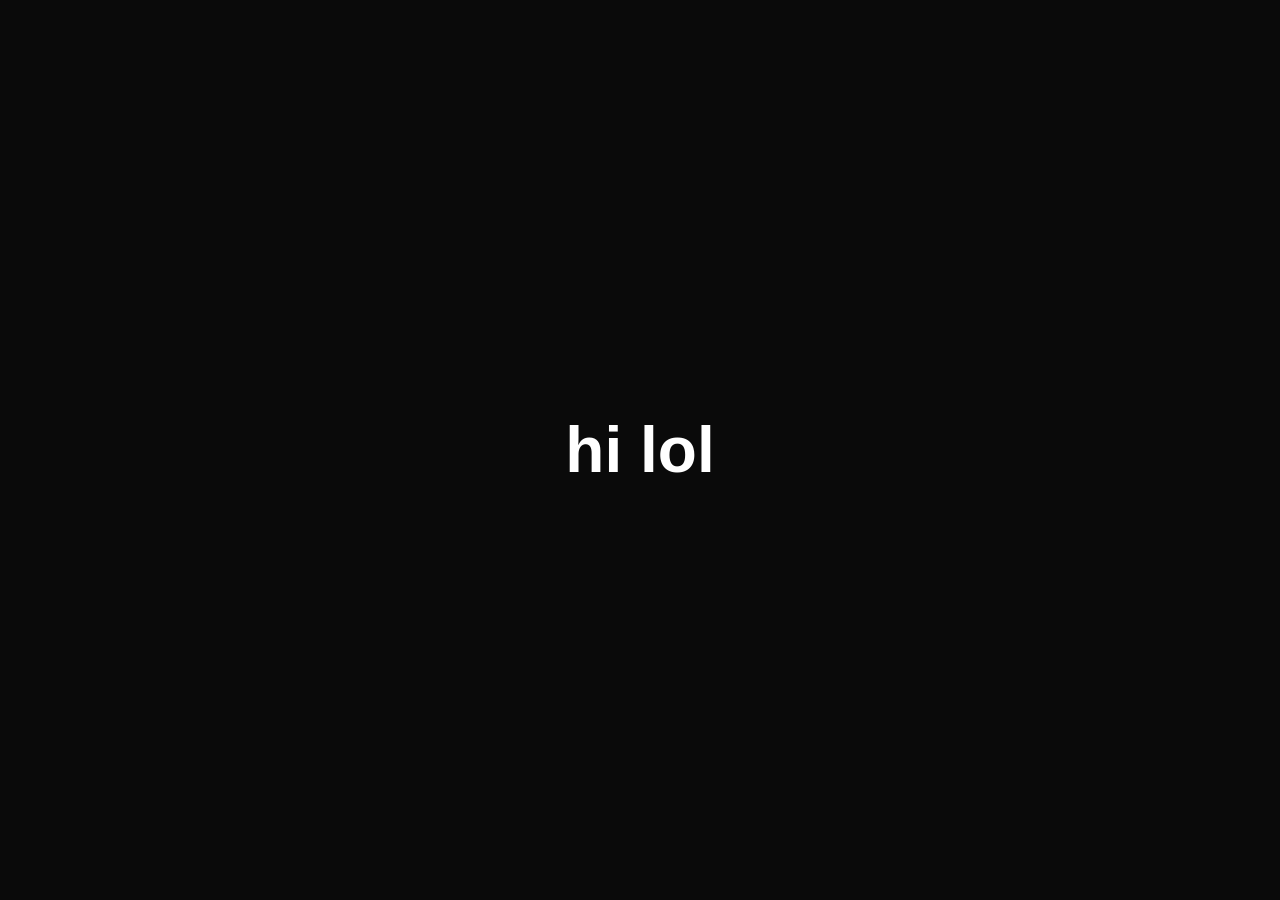
==== commit 69ff123c: "Add files via upload" ====
--- a/index.html
+++ b/index.html
@@ -1,910 +1,47 @@
 <!DOCTYPE html>
 <html lang="en">
 <head>
-    <meta charset="UTF-8">
-    <meta name="viewport" content="width=device-width, initial-scale=1.0">
-    <title>(づ｡◕‿‿◕｡)づ</title>
-    <style>
-        * {
-            margin: 0;
-            padding: 0;
-            box-sizing: border-box;
+<meta charset="UTF-8">
+<meta name="viewport" content="width=device-width, initial-scale=1.0">
+<title>hi lol</title>
+
+<style>
+    * {
+        margin: 0;
+        padding: 0;
+        box-sizing: border-box;
+    }
+
+    body {
+        background: #0a0a0a;
+        height: 100vh;
+        display: flex;
+        justify-content: center;
+        align-items: center;
+        overflow: hidden;
+        font-family: Arial, sans-serif;
+    }
+
+    h1 {
+        color: white;
+        font-size: 4rem;
+        opacity: 0;
+        animation: fadeIn 2s ease forwards;
+    }
+
+    @keyframes fadeIn {
+        from {
+            opacity: 0;
+            transform: translateY(20px);
         }
-
-        /* scrollbah */
-        .messages-content {
-            scrollbar-face-color: #c0c0c0;
-            scrollbar-shadow-color: #404040;
-            scrollbar-highlight-color: #ffffff;
-            scrollbar-3dlight-color: #dfdfdf;
-            scrollbar-darkshadow-color: #000000;
-            scrollbar-track-color: #dfdfdf;
-            scrollbar-arrow-color: #000000;
+        to {
+            opacity: 1;
+            transform: translateY(0);
         }
-
-            .messages-content::-webkit-scrollbar {
-                width: 16px;
-                height: 16px;
-                background-color: #dfdfdf;
-            }
-
-            .messages-content::-webkit-scrollbar-track {
-                background-color: #dfdfdf;
-                border-left: 1px solid #808080;
-            }
-
-            .messages-content::-webkit-scrollbar-thumb {
-                background-color: #c0c0c0;
-                border: 1px solid #c0c0c0;
-                box-shadow: inset 1px 1px 0px #ffffff, inset 2px 2px 0px #dfdfdf, inset -1px -1px 0px #404040, inset -2px -2px 0px #808080;
-            }
-
-                .messages-content::-webkit-scrollbar-thumb:active {
-                    box-shadow: inset 1px 1px 0px #404040, inset 2px 2px 0px #808080, inset -1px -1px 0px #ffffff, inset -2px -2px 0px #dfdfdf;
-                }
-
-            .messages-content::-webkit-scrollbar-button {
-                display: block;
-                height: 16px;
-                width: 16px;
-                background-color: #c0c0c0;
-                box-shadow: inset 1px 1px 0px #ffffff, inset -1px -1px 0px #404040;
-            }
-
-                .messages-content::-webkit-scrollbar-button:active {
-                    box-shadow: inset 1px 1px 0px #404040, inset -1px -1px 0px #ffffff;
-                }
-
-                /* scrollbah arrow */
-                .messages-content::-webkit-scrollbar-button:vertical:decrement {
-                    background-image: url('data:image/svg+xml;utf8,<svg xmlns="http://www.w3.org/2000/svg" width="16" height="16" viewBox="0 0 16 16"><path d="M8,4 L11,9 L5,9 Z" fill="%23000000"/><path d="M8,5 L10,8 L6,8 Z" fill="%23000000"/></svg>');
-                    background-position: center;
-                    background-repeat: no-repeat;
-                }
-
-                .messages-content::-webkit-scrollbar-button:vertical:increment {
-                    background-image: url('data:image/svg+xml;utf8,<svg xmlns="http://www.w3.org/2000/svg" width="16" height="16" viewBox="0 0 16 16"><path d="M8,12 L5,7 L11,7 Z" fill="%23000000"/><path d="M8,11 L6,8 L10,8 Z" fill="%23000000"/></svg>');
-                    background-position: center;
-                    background-repeat: no-repeat;
-                }
-
-                    .messages-content::-webkit-scrollbar-button:vertical:decrement:active,
-                    .messages-content::-webkit-scrollbar-button:vertical:increment:active {
-                        background-position: 5px 5px;
-                    }
-
-        body {
-            background-color: #55abaa;
-            font-family: 'MS Sans Serif', MS Sans Serif, Arial, sans-serif;
-            display: flex;
-            justify-content: center;
-            align-items: center;
-            min-height: 100vh;
-            padding: 20px;
-            transition: background-color 0.3s;
-        }
-
-        .content-wrapper {
-            position: relative;
-        }
-
-        .win98-window {
-            width: 380px;
-            background-color: #c0c0c0;
-            border: 2px solid;
-            border-color: #dfdfdf #808080 #808080 #dfdfdf;
-            box-shadow: 1px 1px 0 #ffffff inset, -1px -1px 0 #000000 inset;
-            font-size: 11px;
-        }
-
-        .title-bar {
-            background: linear-gradient(to right, #000080 0%, #1084d7 100%);
-            color: #ffffff;
-            padding: 1px 2px;
-            display: flex;
-            justify-content: space-between;
-            align-items: center;
-            height: 20px;
-        }
-
-        .title-left {
-            display: flex;
-            align-items: center;
-            gap: 4px;
-            flex: 1;
-        }
-
-        .title-icon {
-            width: 16px;
-            height: 14px;
-        }
-
-        .title-text {
-            font-size: 11px;
-            font-weight: bold;
-            color: #ffffff;
-        }
-
-        .title-buttons {
-            display: flex;
-            gap: 2px;
-        }
-
-        .title-btn {
-            width: 16px;
-            height: 14px;
-            background: linear-gradient(to bottom, #dfdfdf, #808080);
-            border: 1px solid;
-            border-color: #dfdfdf #404040 #404040 #dfdfdf;
-            display: flex;
-            align-items: center;
-            justify-content: center;
-            cursor: pointer;
-            font-size: 8px;
-            color: #000;
-            font-weight: bold;
-            user-select: none;
-        }
-
-            .title-btn:active {
-                border-color: #404040 #dfdfdf #dfdfdf #404040;
-            }
-
-        .menu-bar {
-            background-color: #c0c0c0;
-            border-bottom: 1px solid;
-            border-color: #dfdfdf #808080 #808080 #dfdfdf;
-            padding: 2px;
-            display: flex;
-        }
-
-        .menu-item {
-            padding: 2px 4px;
-            font-size: 11px;
-            color: #000;
-            cursor: pointer;
-            border: 1px solid transparent;
-        }
-
-            .menu-item:hover {
-                border: 1px solid;
-                border-color: #dfdfdf #808080 #808080 #dfdfdf;
-                background: linear-gradient(to bottom, #dfdfdf, #c0c0c0);
-            }
-
-        .toolbar {
-            background-color: #c0c0c0;
-            border-bottom: 1px solid;
-            border-color: #dfdfdf #808080 #808080 #dfdfdf;
-            padding: 2px;
-            display: flex;
-            gap: 2px;
-        }
-
-        .window-content {
-            background-color: #c0c0c0;
-            padding: 4px;
-            display: flex;
-            flex-direction: column;
-        }
-
-        .content-main {
-            background-color: #c0c0c0;
-            padding: 8px;
-            display: flex;
-            flex-direction: column;
-            color: #000;
-        }
-
-        .blocked-bar {
-            background-color: #c0c0c0;
-            border: 1px solid;
-            border-color: #dfdfdf #808080 #808080 #dfdfdf;
-            padding: 4px;
-            margin-bottom: 8px;
-            font-size: 11px;
-        }
-
-        .extra-window {
-            background-color: #c0c0c0;
-            border: 1px solid;
-            border-color: #dfdfdf #808080 #808080 #dfdfdf;
-            margin-bottom: 8px;
-            padding: 4px;
-            font-size: 10px;
-            color: #000;
-        }
-
-            .extra-window p {
-                margin: 2px 0;
-            }
-
-            .extra-window a {
-                color: #0066cc;
-                text-decoration: underline;
-                cursor: pointer;
-            }
-
-        .content-section {
-            display: flex;
-            gap: 12px;
-        }
-
-        .warning-icon {
-            width: 48px;
-            height: 48px;
-            background: linear-gradient(135deg, #ffff00, #ffcc00);
-            border: 2px solid #000;
-            display: flex;
-            align-items: center;
-            justify-content: center;
-            font-size: 28px;
-            color: #000;
-            font-weight: bold;
-            flex-shrink: 0;
-        }
-
-        .message-text {
-            font-size: 11px;
-            color: #000;
-            line-height: 1.5;
-        }
-
-            .message-text p {
-                margin-bottom: 10px;
-            }
-
-                .message-text p:last-child {
-                    margin-bottom: 0;
-                }
-
-            .message-text a {
-                color: #0066cc;
-                text-decoration: underline;
-                cursor: pointer;
-            }
-
-        .status-bar {
-            background-color: #c0c0c0;
-            border-top: 1px solid;
-            border-color: #dfdfdf #808080 #808080 #dfdfdf;
-            padding: 2px;
-            display: flex;
-            font-size: 11px;
-            color: #000;
-        }
-
-        .status-item {
-            border: 1px solid;
-            border-color: #808080 #dfdfdf #dfdfdf #808080;
-            padding: 2px 4px;
-            flex: 1;
-        }
-
-        .popup-overlay {
-            display: none;
-            position: fixed;
-            top: 0;
-            left: 0;
-            width: 100%;
-            height: 100%;
-            background-color: rgba(0, 0, 0, 0.3);
-            z-index: 100;
-        }
-
-            .popup-overlay.active {
-                display: block;
-            }
-
-        .popup-window {
-            position: fixed;
-            width: 300px;
-            background-color: #c0c0c0;
-            border: 2px solid;
-            border-color: #dfdfdf #808080 #808080 #dfdfdf;
-            box-shadow: 1px 1px 0 #ffffff inset, -1px -1px 0 #000000 inset;
-            font-size: 11px;
-            z-index: 101;
-        }
-
-        .popup-title-bar {
-            background: linear-gradient(to right, #000080 0%, #1084d7 100%);
-            color: #ffffff;
-            padding: 1px 2px;
-            display: flex;
-            justify-content: space-between;
-            align-items: center;
-            height: 20px;
-            user-select: none;
-        }
-
-        .popup-title-text {
-            font-size: 11px;
-            font-weight: bold;
-            color: #ffffff;
-        }
-
-        .popup-close-btn {
-            width: 16px;
-            height: 14px;
-            background: linear-gradient(to bottom, #dfdfdf, #808080);
-            border: 1px solid;
-            border-color: #dfdfdf #404040 #404040 #dfdfdf;
-            display: flex;
-            align-items: center;
-            justify-content: center;
-            cursor: pointer;
-            font-size: 8px;
-            color: #000;
-            font-weight: bold;
-        }
-
-            .popup-close-btn:active {
-                border-color: #404040 #dfdfdf #dfdfdf #404040;
-            }
-
-        .popup-content {
-            background-color: #c0c0c0;
-            padding: 8px;
-        }
-
-        .help-content {
-            font-size: 11px;
-            color: #000;
-            line-height: 1.5;
-        }
-
-        /* bgcolor */
-        .color-preset-container {
-            display: flex;
-            gap: 8px;
-            margin-top: 8px;
-        }
-
-        .color-btn {
-            width: 24px;
-            height: 24px;
-            border: 2px solid;
-            border-color: #dfdfdf #404040 #404040 #dfdfdf;
-            cursor: pointer;
-        }
-
-            .color-btn:active {
-                border-color: #404040 #dfdfdf #dfdfdf #404040;
-            }
-
-        .messages-content {
-            display: flex;
-            flex-direction: column;
-            max-height: 300px;
-            overflow-y: scroll;
-            overflow-x: hidden;
-        }
-
-        .message-item {
-            display: flex;
-            gap: 8px;
-            padding: 6px;
-            border: 1px solid;
-            border-color: #dfdfdf #808080 #808080 #dfdfdf;
-            margin-bottom: 6px;
-            background-color: #c0c0c0;
-            cursor: pointer;
-        }
-
-            .message-item:hover {
-                background: linear-gradient(to bottom, #dfdfdf, #c0c0c0);
-            }
-
-        .message-avatar {
-            width: 32px;
-            height: 32px;
-            border: 1px solid #808080;
-            flex-shrink: 0;
-            background-size: cover;
-            background-position: center;
-            background-color: #999;
-        }
-
-        .message-info {
-            flex: 1;
-            min-width: 0;
-        }
-
-        .message-from {
-            font-weight: bold;
-            font-size: 10px;
-            color: #000;
-            margin-bottom: 2px;
-        }
-
-        .message-preview {
-            font-size: 10px;
-            color: #666;
-            overflow: hidden;
-            text-overflow: ellipsis;
-            white-space: nowrap;
-        }
-
-        .message-time {
-            font-size: 9px;
-            color: #999;
-            text-align: right;
-            flex-shrink: 0;
-        }
-
-        .music-player-wrapper {
-            margin-top: 12px;
-        }
-
-        .music-player {
-            width: 380px;
-            background-color: #c0c0c0;
-            border: 2px solid;
-            border-color: #dfdfdf #808080 #808080 #dfdfdf;
-            box-shadow: 1px 1px 0 #ffffff inset, -1px -1px 0 #000000 inset;
-            font-size: 11px;
-        }
-
-        .player-title-bar {
-            background: linear-gradient(to right, #000080 0%, #1084d7 100%);
-            color: #ffffff;
-            padding: 1px 2px;
-            display: flex;
-            justify-content: space-between;
-            align-items: center;
-            height: 20px;
-        }
-
-        .player-title-left {
-            display: flex;
-            align-items: center;
-            gap: 4px;
-            flex: 1;
-        }
-
-        .player-title-icon {
-            width: 16px;
-            height: 14px;
-        }
-
-        .player-title-text {
-            font-size: 11px;
-            font-weight: bold;
-            color: #ffffff;
-        }
-
-        .player-title-buttons {
-            display: flex;
-            gap: 2px;
-        }
-
-        .player-title-btn {
-            width: 16px;
-            height: 14px;
-            background: linear-gradient(to bottom, #dfdfdf, #808080);
-            border: 1px solid;
-            border-color: #dfdfdf #404040 #404040 #dfdfdf;
-            display: flex;
-            align-items: center;
-            justify-content: center;
-            cursor: pointer;
-            font-size: 8px;
-            color: #000;
-            font-weight: bold;
-            user-select: none;
-        }
-
-            .player-title-btn:active {
-                border-color: #404040 #dfdfdf #dfdfdf #404040;
-            }
-
-        .player-content {
-            background-color: #c0c0c0;
-            padding: 12px;
-            display: flex;
-            flex-direction: column;
-            gap: 8px;
-        }
-
-        .song-display {
-            background-color: #c0c0c0;
-            border: 1px solid;
-            border-color: #808080 #dfdfdf #dfdfdf #808080;
-            padding: 8px;
-            font-size: 11px;
-            color: #000;
-            text-align: center;
-            font-weight: bold;
-            min-height: 24px;
-            display: flex;
-            align-items: center;
-            justify-content: center;
-        }
-
-        .progress-bar-container {
-            background-color: #c0c0c0;
-            border: 1px solid;
-            border-color: #808080 #dfdfdf #dfdfdf #808080;
-            padding: 2px;
-            height: 20px;
-            display: flex;
-            align-items: center;
-        }
-
-        .progress-bar {
-            width: 100%;
-            height: 12px;
-            background: linear-gradient(to bottom, #dfdfdf, #808080);
-            border: 1px solid;
-            border-color: #dfdfdf #404040 #404040 #dfdfdf;
-            position: relative;
-            overflow: hidden;
-        }
-
-        .progress-fill {
-            height: 100%;
-            background: linear-gradient(to right, #0080ff, #00d4ff);
-            width: 0%;
-            transition: width 0.1s linear;
-        }
-
-        .player-controls {
-            display: flex;
-            gap: 6px;
-            justify-content: center;
-            flex-wrap: wrap;
-        }
-
-        .player-btn {
-            width: 40px;
-            height: 28px;
-            background: linear-gradient(to bottom, #dfdfdf, #808080);
-            border: 2px solid;
-            border-color: #dfdfdf #404040 #404040 #dfdfdf;
-            display: flex;
-            align-items: center;
-            justify-content: center;
-            cursor: pointer;
-            font-size: 12px;
-            color: #000;
-            font-weight: bold;
-            user-select: none;
-            transition: all 0.1s;
-        }
-
-            .player-btn:hover {
-                background: linear-gradient(to bottom, #efefef, #888888);
-            }
-
-            .player-btn:active {
-                border-color: #404040 #dfdfdf #dfdfdf #404040;
-                background: linear-gradient(to bottom, #c0c0c0, #808080);
-            }
-    </style>
+    }
+</style>
 </head>
 <body>
-    <div class="content-wrapper">
-        <div class="win98-window">
-            <div class="title-bar">
-                <div class="title-left">
-                    <div class="title-icon">📄</div>
-                    <div class="title-text">Site</div>
-                </div>
-                <div class="title-buttons">
-                    <button class="title-btn" onclick="playSound()">_</button>
-                    <button class="title-btn" onclick="playSound()">□</button>
-                    <button class="title-btn" onclick="playSound()">✕</button>
-                </div>
-            </div>
-
-            <div class="menu-bar">
-                <div class="menu-item" onclick="openMessagesPopup(); playSound()">Messages</div>
-                <div class="menu-item" onclick="openHelpPopup(); playSound()">Help</div>
-                <div class="menu-item" onclick="openSettingsPopup(); playSound()">Settings</div>
-            </div>
-
-            <div class="window-content">
-                <div class="content-main">
-                    <div class="blocked-bar">
-                        📄 hi hi hello welcome!
-                    </div>
-
-                    <div class="extra-window">
-                        <p>📋 hey check this stuff out while youre at it</p>
-                        <p style="margin-top: 4px;">🔗 <a href="https://youtube.com/@shvapesweplua13" target="_blank">https://youtube.com/@shvapesweplua13</a></p>
-                        <p style="margin-top: 4px;">🔗 <a href="https://osas.solutions" target="_blank">https://osas.solutions</a></p>
-                        <p>🔗 <a href="https://atmosphere.wtf" target="_blank">https://atmosphere.wtf</a></p>
-                        <p>🔗 <a href="https://apollo.cat" target="_blank">https://apollo.cat</a></p>
-                    </div>
-
-                    <div class="content-section">
-                        <div class="warning-icon">⚠</div>
-                        <div class="message-text">
-                            <p><strong>WARNING!!!</strong></p>
-                            <p>Please refrain from locking onto <a href="">*DEAD*</a> bodies.</p>
-                        </div>
-                    </div>
-                </div>
-            </div>
-
-            <div class="status-bar">
-                <div class="status-item">(づ｡◕‿‿◕｡)づ ✨💖🦄</div>
-            </div>
-        </div>
-
-        <div class="music-player-wrapper">
-            <div class="music-player">
-                <div class="player-title-bar">
-                    <div class="player-title-left">
-                        <div class="player-title-icon">🎵</div>
-                        <div class="player-title-text">Music Player</div>
-                    </div>
-                    <div class="player-title-buttons">
-                        <button class="player-title-btn" onclick="playSound()">_</button>
-                        <button class="player-title-btn" onclick="playSound()">□</button>
-                        <button class="player-title-btn" onclick="playSound()">✕</button>
-                    </div>
-                </div>
-
-                <div class="player-content">
-                    <div class="song-display" id="songDisplay">Song 1</div>
-
-                    <div class="progress-bar-container" id="progressContainer">
-                        <div class="progress-bar">
-                            <div class="progress-fill" id="progressFill"></div>
-                        </div>
-                    </div>
-
-                    <div class="player-controls">
-                        <button class="player-btn" onclick="previousSong(); playSound()" title="Previous Song">⏮</button>
-                        <button class="player-btn" onclick="togglePlayPause(); playSound()" id="playPauseBtn" title="Play/Pause">▶</button>
-                        <button class="player-btn" onclick="nextSong(); playSound()" title="Next Song">⏭</button>
-                    </div>
-                </div>
-            </div>
-        </div>
-    </div>
-
-    <audio id="audioPlayer"></audio>
-    <audio id="soundEffect"></audio>
-
-    <div class="popup-overlay" id="helpOverlay"></div>
-    <div class="popup-window" id="helpWindow" style="display: none; top: 150px; left: 150px;">
-        <div class="popup-title-bar">
-            <div class="popup-title-text">Help</div>
-            <button class="popup-close-btn" onclick="closeHelpPopup(); playSound()">✕</button>
-        </div>
-        <div class="popup-content">
-            <div class="help-content">
-                📄uh hi i dunno what to put here its just cool
-            </div>
-        </div>
-    </div>
-
-    <div class="popup-overlay" id="settingsOverlay"></div>
-    <div class="popup-window" id="settingsWindow" style="display: none; top: 175px; left: 175px;">
-        <div class="popup-title-bar">
-            <div class="popup-title-text">Settings</div>
-            <button class="popup-close-btn" onclick="closeSettingsPopup(); playSound()">✕</button>
-        </div>
-        <div class="popup-content">
-            <div class="help-content">
-                <p>Background Color Presets:</p>
-                <div class="color-preset-container">
-                    <div class="color-btn" style="background-color: #55abaa;" onclick="changeBgColor('#55abaa'); playSound()" title="Default"></div>
-                    <div class="color-btn" style="background-color: #E6B1E0;" onclick="changeBgColor('#E6B1E0'); playSound()" title="Pink"></div>
-                    <div class="color-btn" style="background-color: #B1B6E6;" onclick="changeBgColor('#B1B6E6'); playSound()" title="Blue"></div>
-                </div>
-            </div>
-        </div>
-    </div>
-
-    <div class="popup-overlay" id="messagesOverlay"></div>
-    <div class="popup-window" id="messagesWindow" style="display: none; top: 100px; left: 100px; width: 350px;">
-        <div class="popup-title-bar">
-            <div class="popup-title-text">Messages</div>
-            <button class="popup-close-btn" onclick="closeMessagesPopup(); playSound()">✕</button>
-        </div>
-        <div class="popup-content">
-            <div class="messages-content">
-                <div class="message-item" onclick="playSound()">
-                    <div class="message-avatar" style="background-image: url('https://www.w3schools.com/css/img_5terre.jpg');"></div>
-                    <div class="message-info">
-                        <div class="message-from">ckileena</div>
-                        <div class="message-preview">hey bossman</div>
-                    </div>
-                    <div class="message-time">today</div>
-                </div>
-                <div class="message-item" onclick="playSound()">
-                    <div class="message-avatar" style="background-image: url('https://www.w3schools.com/css/img_5terre.jpg');"></div>
-                    <div class="message-info">
-                        <div class="message-from">vee</div>
-                        <div class="message-preview">yo wsg g</div>
-                    </div>
-                    <div class="message-time">today</div>
-                </div>
-                <div class="message-item" onclick="playSound()">
-                    <div class="message-avatar" style="background-image: url('https://www.w3schools.com/css/img_5terre.jpg');"></div>
-                    <div class="message-info">
-                        <div class="message-from">you</div>
-                        <div class="message-preview">hey this is cool i like it!!</div>
-                    </div>
-                    <div class="message-time">today</div>
-                </div>
-                <div class="message-item" onclick="playSound()">
-                    <div class="message-avatar" style="background-image: url('https://www.w3schools.com/css/img_5terre.jpg');"></div>
-                    <div class="message-info">
-                        <div class="message-from">dylan</div>
-                        <div class="message-preview">tell bakery to stop being such a cheating alting b...</div>
-                    </div>
-                    <div class="message-time">today</div>
-                </div>
-                <div class="message-item" onclick="playSound()">
-                    <div class="message-avatar" style="background-image: url('https://www.w3schools.com/css/img_5terre.jpg');"></div>
-                    <div class="message-info">
-                        <div class="message-from">bread</div>
-                        <div class="message-preview">shalom</div>
-                    </div>
-                    <div class="message-time">today</div>
-                </div>
-                <div class="message-item" onclick="playSound()">
-                    <div class="message-avatar" style="background-image: url('https://www.w3schools.com/css/img_5terre.jpg');"></div>
-                    <div class="message-info">
-                        <div class="message-from">bakery</div>
-                        <div class="message-preview">mate... fresh pom</div>
-                    </div>
-                    <div class="message-time">today</div>
-                </div>
-                <div class="message-item" onclick="playSound()">
-                    <div class="message-avatar" style="background-image: url('https://www.w3schools.com/css/img_5terre.jpg');"></div>
-                    <div class="message-info">
-                        <div class="message-from">vbov</div>
-                        <div class="message-preview">signed by vbov (UID #2 edenware)</div>
-                    </div>
-                    <div class="message-time">today</div>
-                </div>
-                <div class="message-item" onclick="playSound()">
-                    <div class="message-avatar" style="background-image: url('https://www.w3schools.com/css/img_5terre.jpg');"></div>
-                    <div class="message-info">
-                        <div class="message-from">camille</div>
-                        <div class="message-preview">shinby dinby survivor</div>
-                    </div>
-                    <div class="message-time">today</div>
-                </div>
-                <div class="message-item" onclick="playSound()">
-                    <div class="message-avatar" style="background-image: url('https://www.w3schools.com/css/img_5terre.jpg');"></div>
-                    <div class="message-info">
-                        <div class="message-from">djw</div>
-                        <div class="message-preview">wagwan jayden</div>
-                    </div>
-                    <div class="message-time">today</div>
-                </div>
-            </div>
-        </div>
-    </div>
-
-    <script>
-        const soundEffectAudio = document.getElementById('soundEffect');
-        soundEffectAudio.src = 'preset.wav';
-
-        function playSound() {
-        soundEffectAudio.currentTime = 0;
-        soundEffectAudio.play();
-        }
-
-        function openHelpPopup() {
-        document.getElementById('helpOverlay').classList.add('active');
-        document.getElementById('helpWindow').style.display = 'block';
-        }
-
-        function closeHelpPopup() {
-        document.getElementById('helpOverlay').classList.remove('active');
-        document.getElementById('helpWindow').style.display = 'none';
-        }
-
-        function openSettingsPopup() {
-        document.getElementById('settingsOverlay').classList.add('active');
-        document.getElementById('settingsWindow').style.display = 'block';
-        }
-
-        function closeSettingsPopup() {
-        document.getElementById('settingsOverlay').classList.remove('active');
-        document.getElementById('settingsWindow').style.display = 'none';
-        }
-
-        function openMessagesPopup() {
-        document.getElementById('messagesOverlay').classList.add('active');
-        document.getElementById('messagesWindow').style.display = 'block';
-        }
-
-        function closeMessagesPopup() {
-        document.getElementById('messagesOverlay').classList.remove('active');
-        document.getElementById('messagesWindow').style.display = 'none';
-        }
-
-        function changeBgColor(color) {
-        document.body.style.backgroundColor = color;
-        }
-
-        document.getElementById('helpOverlay').addEventListener('click', function(e) {
-        if (e.target === this) closeHelpPopup();
-        });
-
-        document.getElementById('settingsOverlay').addEventListener('click', function(e) {
-        if (e.target === this) closeSettingsPopup();
-        });
-
-        document.getElementById('messagesOverlay').addEventListener('click', function(e) {
-        if (e.target === this) closeMessagesPopup();
-        });
-
-        // music player (updated with new songs)
-        const songs = [
-        { name: 'we used to be animals - llondon actress', src: 'song1.mp3' },
-        { name: 'night, blooming, jasmine - fakemink', src: 'song2.mp3' },
-        { name: 'colder - fakemink', src: 'song3.mp3' },
-        { name: 'what they say - nettspend', src: 'song4.mp3' },
-        { name: 'music and me - fakemink', src: 'song5.mp3' },
-        { name: 'god - edward skeletrix', src: 'song6.mp3' },
-        { name: 'obsessed - phreshboyswag', src: 'song7.mp3' },
-        { name: 'typical rap song 12 - edward skeletrix', src: 'song8.mp3' },
-        { name: 'yoo - xaviersobased', src: 'song9.mp3' },
-        { name: '2slimey cypher - 2slimey', src: 'song10.mp3' },
-        { name: 'llondon actress - country', src: 'song11.mp3' }
-        ];
-
-        const audioPlayer = document.getElementById('audioPlayer');
-        let currentSongIndex = 0;
-        let isPlaying = false;
-
-        audioPlayer.addEventListener('timeupdate', function() {
-        if (audioPlayer.duration) {
-        const progress = (audioPlayer.currentTime / audioPlayer.duration) * 100;
-        document.getElementById('progressFill').style.width = progress + '%';
-        }
-        });
-
-        audioPlayer.addEventListener('ended', function() {
-        nextSong();
-        });
-
-        function updateDisplay() {
-        document.getElementById('songDisplay').textContent = songs[currentSongIndex].name;
-        audioPlayer.src = songs[currentSongIndex].src;
-        document.getElementById('progressFill').style.width = '0%';
-        }
-
-        function togglePlayPause() {
-        const btn = document.getElementById('playPauseBtn');
-        if (isPlaying) {
-        audioPlayer.pause();
-        isPlaying = false;
-        btn.textContent = '▶';
-        } else {
-        audioPlayer.play();
-        isPlaying = true;
-        btn.textContent = '⏸';
-        }
-        }
-
-        function nextSong() {
-        currentSongIndex = (currentSongIndex + 1) % songs.length;
-        updateDisplay();
-        if (isPlaying) {
-        audioPlayer.play();
-        }
-        }
-
-        function previousSong() {
-        currentSongIndex = (currentSongIndex - 1 + songs.length) % songs.length;
-        updateDisplay();
-        if (isPlaying) {
-        audioPlayer.play();
-        }
-        }
-
-        updateDisplay();
-    </script>
+    <h1>hi lol</h1>
 </body>
 </html>
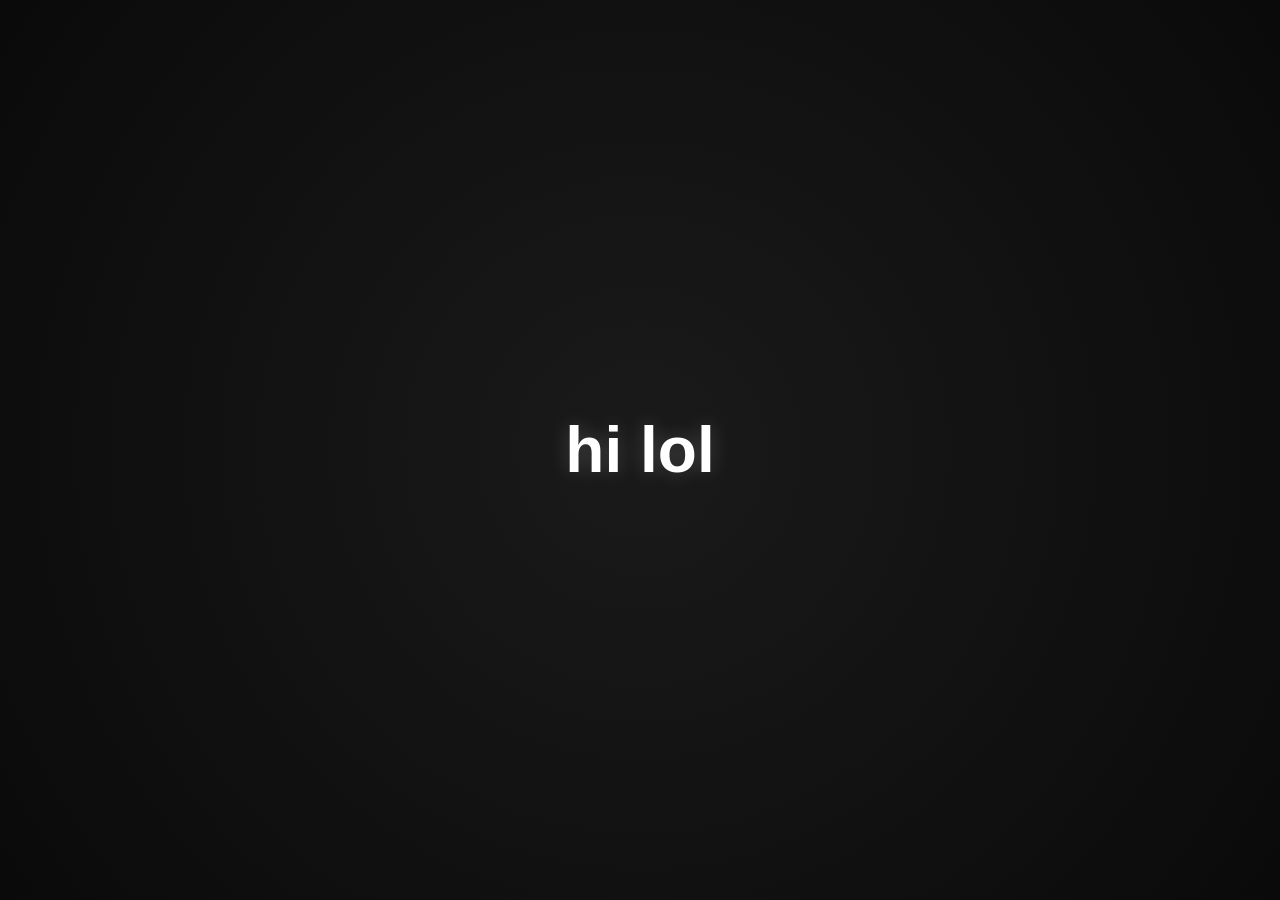
==== commit 16ad8f0b: "stuff" ====
--- a/index.html
+++ b/index.html
@@ -1,47 +1,61 @@
 <!DOCTYPE html>
 <html lang="en">
 <head>
-<meta charset="UTF-8">
-<meta name="viewport" content="width=device-width, initial-scale=1.0">
-<title>hi lol</title>
+    <meta charset="UTF-8">
+    <meta name="viewport" content="width=device-width, initial-scale=1.0">
+    <title>hi lol</title>
 
-<style>
-    * {
-        margin: 0;
-        padding: 0;
-        box-sizing: border-box;
-    }
+    <style>
+        * {
+            margin: 0;
+            padding: 0;
+            box-sizing: border-box;
+        }
 
-    body {
-        background: #0a0a0a;
-        height: 100vh;
-        display: flex;
-        justify-content: center;
-        align-items: center;
-        overflow: hidden;
-        font-family: Arial, sans-serif;
-    }
+        body {
+            background: radial-gradient(circle, #1a1a1a 0%, #0a0a0a 100%);
+            height: 100vh;
+            display: flex;
+            justify-content: center;
+            align-items: center;
+            overflow: hidden;
+            font-family: Arial, sans-serif;
+        }
 
-    h1 {
-        color: white;
-        font-size: 4rem;
-        opacity: 0;
-        animation: fadeIn 2s ease forwards;
-    }
+        h1 {
+            color: white;
+            font-size: 4rem;
+            opacity: 0;
+            text-shadow: 0 0 20px rgba(255, 255, 255, 0.2);
+            animation: fadeIn 2s ease forwards, float 3s ease-in-out infinite alternate;
+            transition: all 0.3s ease;
+        }
 
-    @keyframes fadeIn {
-        from {
-            opacity: 0;
-            transform: translateY(20px);
+        h1:hover {
+            cursor: pointer;
+            color: #a79dcc;
+            text-shadow: 0 0 30px #a79dcc;
+            transform: scale(1.05);
         }
-        to {
-            opacity: 1;
-            transform: translateY(0);
+
+        @keyframes fadeIn {
+            from {
+                opacity: 0;
+                transform: translateY(20px);
+            }
+            to {
+                opacity: 1;
+                transform: translateY(0);
+            }
         }
-    }
-</style>
+
+        @keyframes float {
+            from { transform: translateY(0px); }
+            to { transform: translateY(-10px); }
+        }
+    </style>
 </head>
 <body>
     <h1>hi lol</h1>
 </body>
-</html>+</html>
